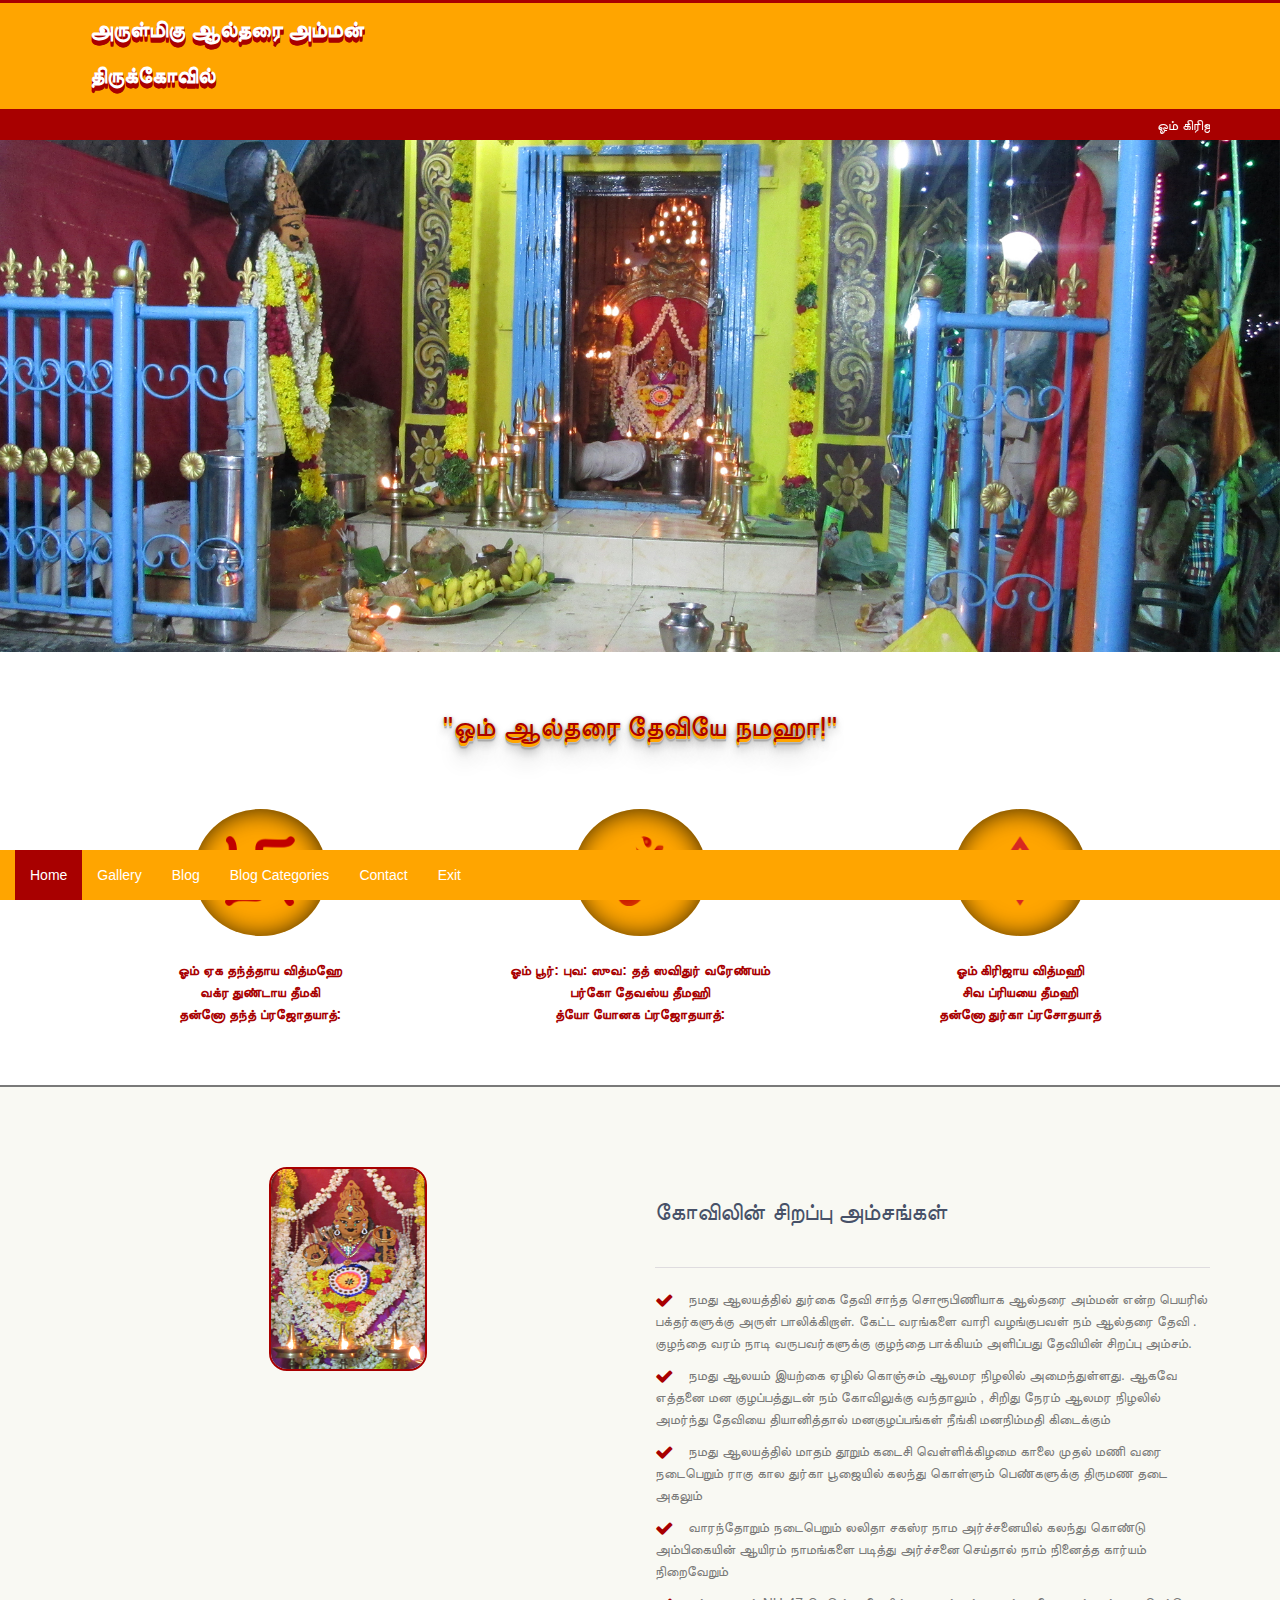
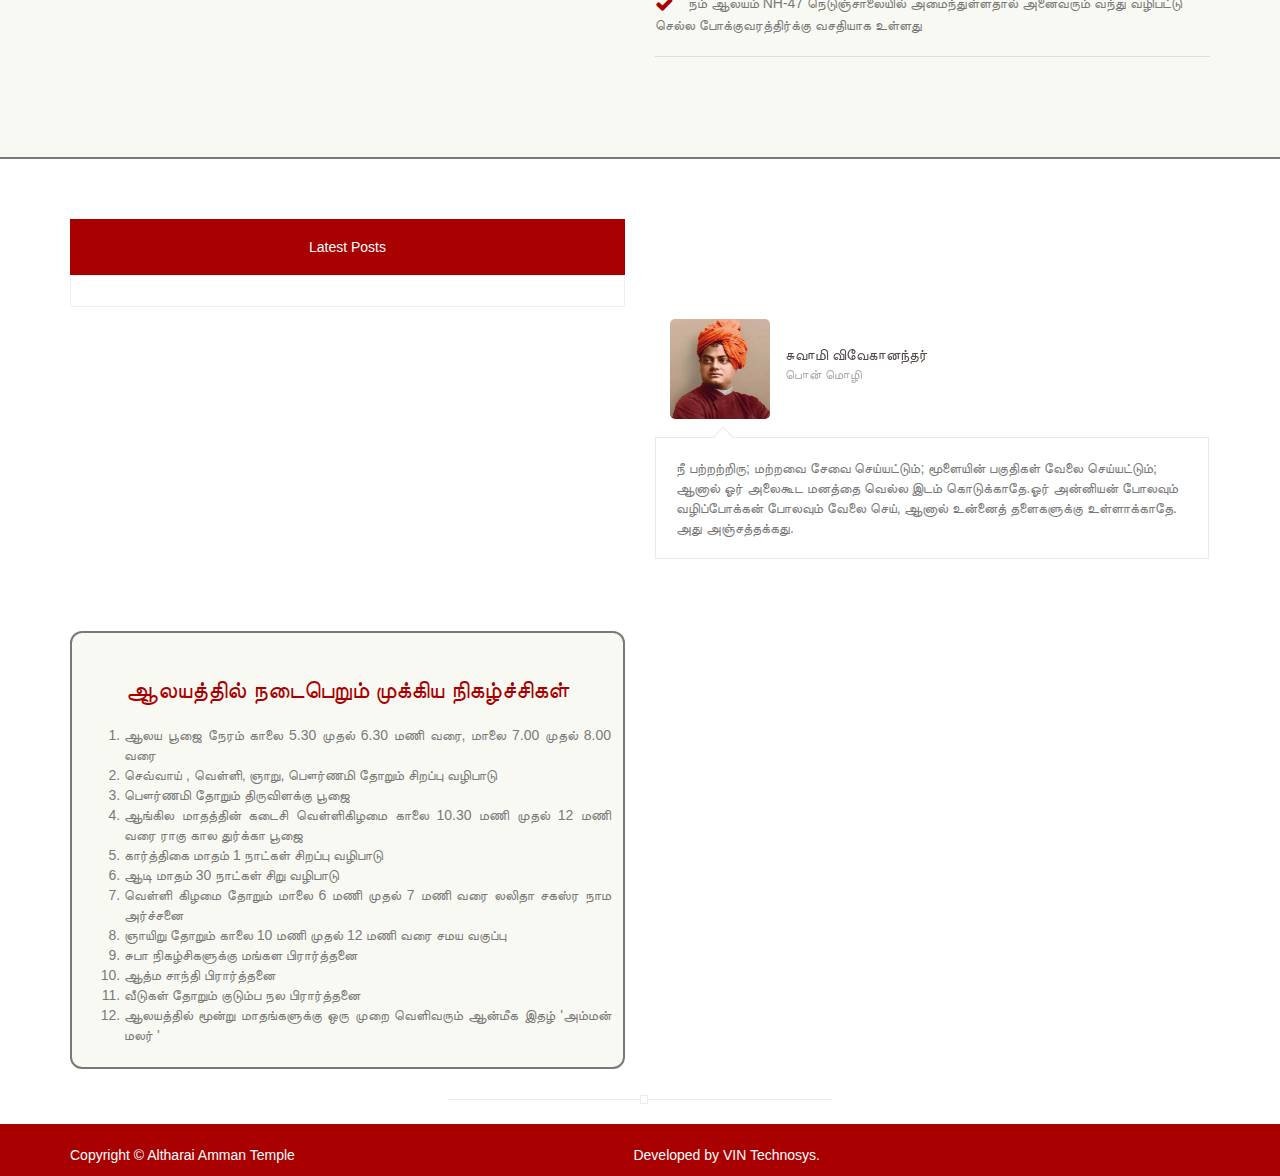
==== www/index.html @ 651688b5 "First Commit" ====
<!DOCTYPE html>
<html lang="en" ng-app="aat">
  <head>
    <meta charset="utf-8">
    <meta name="keywords" content="Arulmigu Altharai Amman Thirukovil | Kattathurai | Kanyakumari District">
    <link rel="shortcut icon" href="aat.png">
    <meta name="viewport" content="width=device-width, initial-scale=1, maximum-scale=1">

    <title>
      Arulmigu Altharai Amman Thirukovil | Kattathurai | Kanyakumari District
    </title>

    <!-- Bootstrap core CSS -->
    <link href="template/css/bootstrap.min.css" rel="stylesheet">
    <link href="template/css/theme.css" rel="stylesheet">
    <link href="template/css/bootstrap-reset.css" rel="stylesheet">

    <!--external css-->
    <link href="template/assets/font-awesome/css/font-awesome.css" rel="stylesheet" />
    <link rel="stylesheet" href="template/css/flexslider.css"/>
    <link href="template/css/style.css" rel="stylesheet">
    <link href="template/css/style-responsive.css" rel="stylesheet" />



  <script type="text/javascript" src="cordova.js"></script>



    <script src="template/js/jquery-1.8.3.min.js">
    </script>





    <script type="text/javascript" src="template/assets/fancybox/source/jquery.fancybox.js?v=2.1.5"></script>
  <link rel="stylesheet" type="text/css" href="template/assets/fancybox/source/jquery.fancybox.css?v=2.1.5" media="screen" />

 <link href="template/css/photoswipe.css" rel="stylesheet" />
 <link href="template/css/default-skin.css" rel="stylesheet" />
 <script type="text/javascript" src="template/js/photoswipe.min.js"></script>
  <script type="text/javascript" src="template/js/photoswipe-ui-default.min.js"></script>

    <style type="text/css">
        .menu_active > a
        {
           background-color: #A80000 !important;
        }
        .min_clr
        {
          color: #A80000; 
        }
        header
        {
          /*display: none;*/
        }
        .fancybox-skin
        {
          overflow-x: hidden   !important;
        }

        .fancybox-inner {
          position: fixed !important;
          top: 0  !important;
        }

        .navbar-toggle {
              position: fixed;
              top: -7px;
              right: 12px;
        }

        .navbar-default .navbar-toggle:hover {
            background-color: #A80000 !important;
        }
        .navbar-default .navbar-toggle {
            background-color: #A80000 !important;
        }

        toggle:focus {
            background-color: #A80000 !important;
        }
    </style>
  </head>

  <body>
    <!--header start-->
    <header class="head-section">
      <div class="navbar navbar-default navbar-static-top container">
          <div class="navbar-header">
              <button class="navbar-toggle" data-target=".navbar-collapse" data-toggle="collapse" type="button">
                <span class="icon-bar"></span>
                <span class="icon-bar"></span>
                <span class="icon-bar"></span>
              </button>
              <!-- <a class="navbar-brand" href="index.html">A<span>cme</span></a> -->
              <!-- <a class="navbar-brand" href="index.html"><img src="template/img/amman.png"></a> -->
              <!-- <h1 class="heading_logo sdr">
                 அருள்மிகு ஆல்தரை அம்மன் திருக்கோவில்
              </h1> -->
              <h1 class="heading_logo" style="margin-top: .2em;font-size:1.6em;  margin-left: 5%;line-height:46px;">
                 அருள்மிகு ஆல்தரை அம்மன் திருக்கோவில்
              </h1>
              <!-- <h1 class="heading_main sdf" style="display:none">
                 <a class="navbar-brand" href="index.html"><img src="template/img/amman.png" style="width:75px;height:75px;"></a>
              </h1> -->
          </div>
      </div>
    </header>
    <!--header end-->



              <route-loading-indicator></route-loading-indicator>









                <div ng-if='!isRouteLoading' ng-view="" id="ng-view" autoscroll="true"></div>
















    <!--footer start-->
    <!-- footer end -->
    <!--small footer start -->
    <footer class="footer-small">
        <div class="container">
            <div class="row">


              <div class="col-md-4">
                  <div class="copyright">
                    <p> Copyright &copy; Altharai Amman Temple</p>
                  </div>
                </div>



              
                <div class="col-md-4">
                   <div class="copyright" style="float:right">
                    <p>Developed by <a style="color:#fff" href="http://www.vintechnosys.com">VIN Technosys</a>.</p>
                  </div>
                </div>

                
            </div>
        </div>
    </footer>
    <!--small footer end-->



<style type="text/css">

.mmee
{

  position: fixed;
  bottom: 0px;
  display: none;
  width: 100%;
  background-color: orange;
  color: #fff !important
  display:none;
}
.so{
  display: block !important ;
}
.ac>a{
  color: #fff;
}


.nav>li>a:hover, .nav>li>a:focus
{
  background-color: #A80000 !important;

}
</style>
    <div class="navbar-collapse collapse mmee">
              <ul class="nav navbar-nav men">
                  
                  <li class="ac menu_active">
                      <a href="#/home">Home</a>
                  </li>
                 <!--  <li class="ac">
                      <a href="#/about">About</a>
                  </li> -->
                  <li class="ac">
                      <a href="#/gallery">Gallery</a>
                  </li>
                   <li class="ac">
                              <a href="#/blog">Blog</a>
                          </li>

                          <li class="ac">
                              <a href="#/blog_categories">Blog Categories </a>
                          </li>
                  
                  
                  <li class="ac">
                      <a href="#/contact">Contact</a>
                  </li>




                  <li class="ac">
                      <a onclick="e()">Exit</a>
                  </li>
                        


              </ul>
          </div>
    <!-- js placed at the end of the document so the pages load faster
<script src="js/jquery.js">
</script>
-->


<script src="app/urls.js"></script>   

<script src="js/angular.min.js"></script>
<script src="js/angular-route.min.js"></script>
<script src='js/ng-infinite-scroll.min.js'></script>
<script src="app/app.js"></script>   
<script src="app/angular-sanitize.min.js"></script>   




    <script src="template/js/bootstrap.min.js">
    </script>

    <script defer src="template/js/jquery.flexslider.js">
    </script>



    <!--common script for all pages-->
    <script src="template/js/common-scripts.js">
    </script>


    <script type="text/javascript">

      $('.ac').click(function(){

          $('.menu_active').removeClass('menu_active');        
          $(this).addClass('menu_active');
           $('.mmee').toggleClass('so');
           $('.navbar-toggle').trigger('click');
      });

      function e()
      {

        var d = confirm('Are you sure ?');
        if(d)
        {
          navigator.app.exitApp();
        }
        else
        {
          // $('.mmee').toggleClass('so');
        }
      }

      

    </script>



    <script type="text/javascript">


    $(document).ready(function(){
        setTimeout(function(){
      document.addEventListener("menubutton", onMenuKeyDown, false);

        },3000)
    })
    // document.addEventListener("backbutton", c , false);

      function onMenuKeyDown() {
        $('.mmee').toggleClass('so');
            
      }

    </script>

  </body>
</html>
---- www/template/css/theme.css ----
body {
  padding-top: 70px;
  padding-bottom: 30px;
}

.theme-dropdown .dropdown-menu {
  display: block;
  position: static;
  margin-bottom: 20px;
}

.theme-showcase > p > .btn {
  margin: 5px 0;
}
---- www/template/css/style.css ----
/*
Website:
*/

.heading_logo
{
    /*text-shadow: 0 0 10px #fff,
                   0 0 20px #fff,
                   0 0 30px #fff,
                   0 0 40px #ff00de,
                   0 0 70px #ff00de,
                   0 0 80px #ff00de,
                   0 0 100px #ff00de,
                   0 0 150px #ff00de !important;*/
                   /*text-shadow: 0 0 10px #fff, 0 0 20px #fff, 0 0 30px #fff,0 0 36px #000 !important;*/
                   


color: #fff;
  /*text-shadow: 0px 1px 0px #999, 0px 2px 0px #888, 0px 3px 0px #777, 0px 4px 0px #666, 0px 5px 0px #555, 0px 6px 0px #444, 0px 7px 0px #333, 0px 8px 7px #001135;*/
  text-shadow: 0px 1px 0px #A80000, 0px 2px 0px #A80000, 0px 3px 0px #A80000, 0px 4px 0px #A80000, 0px 5px 0px #A80000, 0px 5px 0px #A80000;
    font: 80px 'BlackJackRegular';




font-weight: 800;

                   /*color: #A80000;*/
                   font-size: 2.05em;
}
.mantras
{
    color:#A80000;
}
.heading_main
{
    margin-top: 30px;
    color: #A80000 !important;
    /* color: #D0F8FF !important;
   text-shadow: 0 0 5px #A5F1FF, 0 0 10px #A5F1FF,
           0 0 20px #A5F1FF, 0 0 30px #A5F1FF,
           0 0 40px #A5F1FF;*/

           font-size: 2em !important;

          /* text-shadow: 0 1px 0 #ccc,
               0 2px 0 #c9c9c9,
               0 3px 0 #bbb,
               0 4px 0 #b9b9b9,
               0 5px 0 #aaa,
               0 6px 1px rgba(0,0,0,.1),
               0 0 5px rgba(0,0,0,.1),
               0 1px 3px rgba(0,0,0,.3),
               0 3px 5px rgba(0,0,0,.2),
               0 5px 10px rgba(0,0,0,.25),
               0 10px 10px rgba(0,0,0,.2),
               0 20px 20px rgba(0,0,0,.15);*/

               text-shadow:0 1px 0 orange,
 0 2px 0 orange,
 0 3px 0 orange,
 0 4px 0 #b9b9b9,
 0 5px 0 #aaa,
 0 6px 1px rgba(0,0,0,.1),
 0 0 5px rgba(0,0,0,.1),
 0 1px 3px rgba(0,0,0,.3),
 0 3px 5px rgba(0,0,0,.2),
 0 5px 10px rgba(0,0,0,.25),
 0 10px 10px rgba(0,0,0,.2),
 0 20px 20px rgba(0,0,0,.15);

}


@media only screen and (max-width: 1199px) {


        


        .feature-box-heading {
            width: 47% !important;
        }
    
}


@media only screen and (max-width: 990px) {

        .feature-box-heading {
            width: 65% !important;
        }
    
}


@media only screen and (max-width: 767px) {

        .feature-box-heading {
            width: 30% !important;
        }
    
}


@media only screen and (max-width: 600px) {

        .feature-box-heading {
            width: 43% !important;
        }
    
}


@media only screen and (max-width: 370px) {

        .feature-box-heading {
            width: 59% !important;
        }
    
}

@media only screen and (max-width: 760px) {

        .sdr {
            display: none;
        }
        .sdf
        {
            display: block !important;
              margin-top: 3px;
        }
    
}


body {
    color: #797979;
    font-family: 'Lato', sans-serif;
    /*font-family: 'Open Sans', sans-serif;*/
    padding: 0px !important;
    margin: 0px !important;
    font-size: 14px;
}
a,
a:hover,
a:focus {
    text-decoration: none;
    outline: none;
}
::selection {
    background: #A80000;
    color: #fff;
}
::-moz-selection {
    background: #A80000;
    color: #fff;
}
h1,
h2,
h3,
h4,
h5,
h6 {
    font-family: 'Lato', sans-serif;
    line-height: 50px;
    /*font-family: 'Open Sans', sans-serif;*/
}
a { color: #444e67 }
a:hover { color: #A80000 }
p { line-height: 22px }
/*header*/
.head-section { border-bottom: 6px solid #A80000;
border-top: 3px solid #A80000;
background: orange;

 }
.head-section .navbar {
    margin-bottom: 0;
}
.navbar-default { border: none }
.navbar-brand {
    color: #bcc0cd;
    font-size: 30px;
    font-weight: 100;
    line-height: 30px;
    margin-top: 30px;
    padding: 0;
}
.navbar-brand span { color: #A80000 }
.head-section .navbar-collapse  ul.navbar-nav {
    float: right;
    margin-right: 0;
    z-index: 199;
}
.head-section .navbar-default { background-color: orange }
.head-section .nav li a,
.head-section .nav li.active ul.dropdown-menu li a {
    color: #fff;
    font-size: 14px;
    font-weight: 300;
    background: none;
}
ul.dropdown-menu { border: none }
.head-section .nav li a:hover,
.head-section .nav li a:focus,
.head-section .nav li.active a,
.head-section .nav li.active a:hover,
.head-section .nav li a.dropdown-toggle:hover,
.head-section .nav li a.dropdown-toggle:focus,
.head-section .nav li.active ul.dropdown-menu li a:hover,
.head-section .nav li.active ul.dropdown-menu li.active a {
    color: #fff;
    background-color: #A80000;
    -webkit-transition: all .3s ease;
    -moz-transition: all .3s ease;
    -ms-transition: all .3s ease;
    -o-transition: all .3s ease;
    transition: all .3s ease;
}
.head-section .navbar-default .navbar-nav > .open > a,
.head-section .navbar-default .navbar-nav > .open > a:hover,
.head-section .navbar-default .navbar-nav > .open > a:focus {
    color: #fff;
    background-color: #A80000;
    -webkit-transition: all .3s ease;
    -moz-transition: all .3s ease;
    -ms-transition: all .3s ease;
    -o-transition: all .3s ease;
    transition: all .3s ease;
}
.head-section .navbar { min-height: 85px }
.head-section .navbar-nav > li {
    padding-bottom: 25px;
    padding-top: 30px;
}
.head-section ul.navbar-nav li:last-child() { margin-left: 10px !important }
.head-section  .navbar-nav > li > a {
    padding-bottom: 5px;
    padding-top: 5px;
    border-radius: 3px;
    -webkit-border-radius: 3px;
    -moz-border-radius: 3px;
    margin-left: 2px;
    line-height: 30px;
    -webkit-transition: all .3s ease;
    -moz-transition: all .3s ease;
    -ms-transition: all .3s ease;
    -o-transition: all .3s ease;
    transition: all .3s ease;
}
.dropdown-menu li a:hover { color: #fff !important }
.head-section .navbar-default .navbar-nav > .open > a .caret,
.navbar-default .nav li.dropdown > a:focus .caret {
    border-top-color: #ffffff;
    border-bottom-color: #ffffff;
    -webkit-transition: all .3s ease;
    -moz-transition: all .3s ease;
    -ms-transition: all .3s ease;
    -o-transition: all .3s ease;
    transition: all .3s ease;
    color: #fff;
}
.dropdown-menu { box-shadow: none }
.head-section .nav li .dropdown-menu {
    margin-top: -5px;
    padding: 0;
    border-radius: 0px;
    -webkit-border-radius: 0px;
    -moz-border-radius: 0px;
}
.head-section .nav li .dropdown-menu li a {
    line-height: 30px;
    padding: 3px 12px;
    border-bottom: 1px solid #F3E8E8;
}
/*search*/
.search {
    margin-top: 3px;
    border-radius: 0px;
    -webkit-border-radius: 0px;
    -moz-border-radius: 0px;
    width: 20px;
    -webkit-transition: all .3s ease;
    -moz-transition: all .3s ease;
    -ms-transition: all .3s ease;
    -o-transition: all .3s ease;
    transition: all .3s ease;
    border: 1px solid #fff;
    box-shadow: none;
    background: url("../img/search-icon.jpg") no-repeat 10px 8px;
    padding: 0 5px 0 35px;
    color: #fff;
    margin-left: 10px;
}
.search:focus {
    margin-top: 3px;
    width: 180px;
    border: 1px solid #eaeaea;
    box-shadow: none;
    -webkit-transition: all .3s ease;
    -moz-transition: all .3s ease;
    -ms-transition: all .3s ease;
    -o-transition: all .3s ease;
    transition: all .3s ease;
    color: #c8c8c8;
    font-weight: 300;
    margin-left: 10px;
}
/*homepage features*/
.feature-head { padding: 10px 0 }
.feature-head h1 {
    color: #797979;
    font-size: 30px;
    font-weight: 300;
    text-transform: uppercase;
    margin-top: 40px;
    margin-bottom: 20px;
}
.feature-head p {
    color: #8a8b8b;
    font-size: 18px;
    font-weight: 300;
    text-align: center;
    padding-bottom: 5px;
    margin-bottom: 20px;
}
.f-box {
    background: #f4f4f4;
    padding: 20px;
    text-align: center;
    min-height: 210px;
    margin-bottom: 20px;
    transition-duration: 500ms;
    transition-property: width, background;
    transition-timing-function: ease;
    -webkit-transition-duration: 500ms;
    -webkit-transition-property: width, background;
    -webkit-transition-timing-function: ease;
}
.f-box i {
    font-size: 50px;
    line-height: normal;
    margin-top: 40px;
    display: block;
    color: #A80000;
}
.f-box:hover,
.f-box.active {
    background: #A80000;
    padding: 20px;
    text-align: center;
    min-height: 210px;
    margin-bottom: 20px;
    transition-duration: 500ms;
    transition-property: width, background;
    transition-timing-function: ease;
    -webkit-transition-duration: 500ms;
    -webkit-transition-property: width, background;
    -webkit-transition-timing-function: ease;
}
.f-box:hover i,
.f-box.active i {
    font-size: 50px;
    line-height: normal;
    margin-top: 40px;
    display: block;
    color: #fff;
}
.f-box:hover h2,
.f-box.active h2 { color: #fff }
.f-box h2 {
    font-size: 20px;
    text-transform: uppercase;
    font-weight: 400;
}
.f-text {
    font-size: 14px;
    font-weight: 300;
    padding-bottom: 10px;
    margin-bottom: 15px;
}
/*quote*/
.quote {
    margin: 40px 0 40px 0;
    display: inline-block;
    width: 100%;
}
.quote-info {
    padding: 20px;
    min-height: 72px;
    margin-top: 10px;
}
.quote-info h1 {
    color: #fff;
    font-weight: 400;
    font-size: 26px;
    margin: 0 0 15px 0;
    text-transform: uppercase;
}
.quote-info p {
    color: #9eb3c4;
    font-weight: 300;
    font-size: 16px;
    margin: 0 0 20px 0px;
}
.purchase-btn {
    width: 200px;
    height: 60px;
    line-height: 46px;
    font-size: 20px;
    font-weight: 400;
    text-transform: uppercase;
    color: #000;
    transition-duration: 500ms;
    transition-property: width, background, color;
    transition-timing-function: ease;
    -webkit-transition-duration: 500ms;
    -webkit-transition-property: width, background;
    -webkit-transition-timing-function: ease;
}
.purchase-btn:hover {
    background-color: #16a085;
    border: 1px solid #16a085;
    color: #fff;
    transition-duration: 500ms;
    transition-property: width, background, color;
    transition-timing-function: ease;
    -webkit-transition-duration: 500ms;
    -webkit-transition-property: width, background;
    -webkit-transition-timing-function: ease;
}
.accordion {
    margin-bottom: 40px;
    display: inline-block;
    width: 100%;
}
/*tabs*/
.tab { background: #fff }
.tab .nav > li > a { padding: 18px 15px }
.tab-bg-dark-navy-blue {
    background: #6f6f6f;
    border-bottom: none;
    padding: 0;
}
.tab-bg-dark-navy-blue .nav > li > a:hover,
.tab-bg-dark-navy-blue .nav > li > a:focus {
    background-color: #f4f4f4;
    text-decoration: none;
}
.panel-heading .nav > li > a,
.panel-heading .nav > li.active > a,
.panel-heading .nav > li.active > a:hover,
.panel-heading .nav > li.active > a:focus {
    border-width: 0;
    border-radius: 0;
}
.panel-heading .nav > li > a { color: #fff }
.panel-heading .nav > li.active > a,
.panel-heading .nav > li > a:hover {
    color: #fff;
    background: #A80000;
}
.panel-heading .nav > li:first-child.active > a,
.panel-heading .nav > li:first-child > a:hover { }
.tab .nav-tabs.nav-justified > li { border-right: 1px solid #f4f4f4 }
.tab .nav-tabs.nav-justified > li:last-child { border-right: none }
.p-head {
    color: #A80000;
    font-size: 14px;
    font-weight: 400;
}
.cmt-head {
    font-size: 14px;
    font-weight: 400;
}
.p-thumb img {
    border-radius: 3px;
    -moz-border-radius: 3px;
    -webkit-border-radius: 3px;
    height: 50px;
    width: 50px;
}
/*testimonial*/
.about-testimonial ul li { list-style: none }
.about-testimonial {
    margin: 20px 0 0 0;
    position: relative;
}
ul.about-flex-slides { margin-left: 0 }
.flex-direction-nav {
    position: absolute;
    right: 10px;
    top: 30px;
    width: 70px;
}
.flex-direction-nav li {
    display: inline-block;
    width: 12px;
}
.flex-direction-nav li a { outline: none }
.flex-direction-nav li a i { color: #cccccc }
.flex-control-paging { display: none }
.about-carousel { margin-top: 8px }
.about-testimonial .about-testimonial-image {
    float: left;
    margin: 0 15px;
    position: relative;
}
.about-testimonial .about-testimonial-image img {
    border-radius: 5px;
    -moz-border-radius: 5px;
    -webkit-border-radius: 5px;
    height: 100px !important;
    width: 100px !important;
}
.about-flexslider .about-flex-slides img {
    display: block;
    width: 100%;
}
.about-testimonial a.about-testimonial-author {
    display: inline-block;
    font-size: 15px;
    text-transform: uppercase;
    font-weight: bold;
    line-height: 11px;
    margin: 30px 0 8px 0;
    color: #504946;
    font-weight: 300;
}
.about-testimonial .about-testimonial-company {
    display: block;
    font-size: 13px;
    line-height: 14px;
    color: #ababab;
    font-weight: 300;
}
.about-testimonial.boxed-style .about-testimonial-content {
    background-color: #fff;
    margin-right: 1px;
    border: 1px solid #e9e9e9;
}
.about-testimonial .about-testimonial-content {
    margin-top: 55px;
    padding: 20px;
    position: relative;
}
.about-testimonial .about-testimonial-content p {
    line-height: 20px;
    margin: 0;
}
.about-testimonial.boxed-style .about-testimonial-content:before {
    background-color: #fff;
    border-top: 1px solid #e9e9e9;
    border-left: 1px solid #e9e9e9;
    top: -8px;
    content: "";
    display: block;
    height: 14px;
    left: 60px;
    position: absolute;
    transform: rotate(45deg);
    -moz-transform: rotate(45deg);
    -webkit-transform: rotate(45deg);
    width: 15px;
    display: none\0/;
    _display: none;
}
/*----image hove----*/
.view {
    float: left;
    overflow: hidden;
    position: relative;
    text-align: center;
    cursor: default;
    background: #fff;
}
.view .mask,
.view .content {
    position: absolute;
    overflow: hidden;
    top: 0;
    left: 0;
    height: 100%;
    width: 100%;
}
.view img {
    display: block;
    position: relative;
}
.view h2 {
    text-transform: uppercase;
    color: #fff;
    text-align: center;
    position: relative;
    font-size: 16px;
    padding: 10px;
    background: rgba(0, 0, 0, 0.8);
    margin: 5px 0 0 0;
}
.view p {
    font-size: 12px;
    position: relative;
    color: #fff;
    padding: 10px 20px 20px;
    text-align: center;
    margin-bottom: 10px;
}
.view a.info {
    display: inline-block;
    background-color: rgba(0,0,0,0.6);
    width: 50px;
    height: 50px;
    line-height: 50px;
    border-radius: 60px;
    -moz-border-radius: 60px;
    -webkit-border-radius: 60px;
}
.view a.info:hover { background-color: #A80000 }
.mask a i {
    color: #fff !important;
    font-size: 16px;
}
.view-tenth img {
    -webkit-transform: scaleY(1);
    -moz-transform: scaleY(1);
    -o-transform: scaleY(1);
    -ms-transform: scaleY(1);
    transform: scaleY(1);
    -webkit-transition: all 0.4s ease-in-out;
    -moz-transition: all 0.4s ease-in-out;
    -o-transition: all 0.4s ease-in-out;
    -ms-transition: all 0.4s ease-in-out;
    transition: all 0.4s ease-in-out;
}
.view-tenth .mask {
    background-color: rgba(0, 0, 0, 0.3);
    -webkit-transition: all 0.5s linear;
    -moz-transition: all 0.5s linear;
    -o-transition: all 0.5s linear;
    -ms-transition: all 0.5s linear;
    transition: all 0.5s linear;
    -ms-filter: "progid: DXImageTransform.Microsoft.Alpha(Opacity=0)";
    filter: alpha(opacity=0);
    opacity: 0;
}
.view-tenth h2 {
    background: transparent;
    margin: 0px 10px;
    -webkit-transform: scale();
    -moz-transform: scale();
    -o-transform: scale();
    -ms-transform: scale();
    transform: scale();
    color: #333;
    -webkit-transition: all 0.5s linear;
    -moz-transition: all 0.5s linear;
    -o-transition: all 0.5s linear;
    -ms-transition: all 0.5s linear;
    transition: all 0.5s linear;
    -ms-filter: "progid: DXImageTransform.Microsoft.Alpha(Opacity=0)";
    filter: alpha(opacity=0);
    opacity: 0;
}
.view-tenth p {
    color: #333;
    line-height: normal;
    -ms-filter: "progid: DXImageTransform.Microsoft.Alpha(Opacity=0)";
    filter: alpha(opacity=0);
    opacity: 0;
    -webkit-transform: scale();
    -moz-transform: scale();
    -o-transform: scale();
    -ms-transform: scale();
    transform: scale();
    -webkit-transition: all 0.5s linear;
    -moz-transition: all 0.5s linear;
    -o-transition: all 0.5s linear;
    -ms-transition: all 0.5s linear;
    transition: all 0.5s linear;
}
.view-tenth a.info {
    -ms-filter: "progid: DXImageTransform.Microsoft.Alpha(Opacity=0)";
    filter: alpha(opacity=0);
    opacity: 0;
    -webkit-transform: scale();
    -moz-transform: scale();
    -o-transform: scale();
    -ms-transform: scale();
    transform: scale();
    -webkit-transition: all 0.5s linear;
    -moz-transition: all 0.5s linear;
    -o-transition: all 0.5s linear;
    -ms-transition: all 0.5s linear;
    transition: all 0.5s linear;
}
.view-tenth:hover img {
    -webkit-transform: scale(5);
    -moz-transform: scale(5);
    -o-transform: scale(5);
    -ms-transform: scale(5);
    transform: scale(5);
    -ms-filter: "progid: DXImageTransform.Microsoft.Alpha(Opacity=0)";
    filter: alpha(opacity=.5);
    opacity: .5;
}
.view-tenth:hover .mask {
    -ms-filter: "progid: DXImageTransform.Microsoft.Alpha(Opacity=100)";
    filter: alpha(opacity=100);
    opacity: 1;
}
.view-tenth:hover h2,
.view-tenth:hover p,
.view-tenth:hover a.info {
    -webkit-transform: scale(1);
    -moz-transform: scale(1);
    -o-transform: scale(1);
    -ms-transform: scale(1);
    transform: scale(1);
    -ms-filter: "progid: DXImageTransform.Microsoft.Alpha(Opacity=100)";
    filter: alpha(opacity=100);
    opacity: 1;
}
/*imageview icon hover*/
[data-zlname] {
    position: relative;
    overflow: hidden;
    -moz-box-sizing: border-box;
    -webkit-box-sizing: border-box;
    box-sizing: border-box;
}
/*IMGS IN CONTAINER*/
[data-zlname] > img {
    display: block;
    max-width: 100%;
}
/*POP UP ELEMENTS*/
[data-zlname] [data-zl-popup] {
    position: absolute;
    display: block;
    padding: 1px;
    height: 40px;
    width: 40px;
    background: #323231;
    color: #fff;
    overflow: hidden;
    display: none;
    text-align: center;
}
/*OVERLAY*/
/*classic*/
[data-zl-overlay] {
    top: 0;
    left: 0;
    position: absolute;
    width: 100%;
    height: 100%;
    display: none;
    padding: inherit;
}
/*four*/
[data-zl-ovzoom0],
[data-zl-ovzoom1],
[data-zl-ovzoom2],
[data-zl-ovzoom3] {
    position: absolute;
    width: 25%;
    height: 100%;
}
/*rolling*/
[data-zl-ovrolling] {
    position: absolute;
    display: none;
    width: 100%;
    height: 100%;
}
/*double*/
[data-zl-ovdouble0],
[data-zl-ovdouble1] {
    position: absolute;
    display: none;
}
/*-------*/
[data-zlname = reverse-effect] [data-zl-popup = link] {
    background: rgba(256,256,256,1);
    border-radius: 50%;
    -webkit-border-radius: 50%;
    -moz-border-radius: 50%;
}
[data-zlname = reverse-effect] [data-zl-popup = link2] {
    background: rgba(256,256,256,1);
    border-radius: 50%;
    -webkit-border-radius: 50%;
    -moz-border-radius: 50%;
}
[data-zlname = reverse-effect] [data-zl-popup = link]:hover,
[data-zlname = reverse-effect] [data-zl-popup = link2]:hover { opacity: .5 }
.bx-wrapper { }
/*pricing table*/
.price-two-container {
    margin-bottom: 50px;
    margin-top: 15px;
}
.mar-two { margin-bottom: 3px }
.service-price-one h1 {
    margin-top: 30px;
    margin-bottom: 20px;
    display: inline-block;
    border-bottom: 1px solid #c7c7c7;
    padding-bottom: 5px;
    text-transform: uppercase;
}
.pricing-table {
    background: #fff;
    text-align: center;
    margin: 0 -8px 30px;
    padding: 0 0 25px 0;
    border: 1px solid #eee;
    border-radius: 1px;
    -moz-border-radius: 1px;
    -webkit-border-radius: 1px;
}
.pricing-table.most-popular {
    top: -20px;
    position: relative;
}
.most-popular {
    background: #A80000;
    color: #fff;
    border: 1px solid #16a085;
}
.most-popular h1 {
    font-size: 25px !important;
    padding-bottom: 10px;
    padding-top: 17px !important;
}
.most-popular h2 {
    background: #16a085 !important;
    margin-top: 20px !important;
}
.most-popular ul li { border-bottom: 1px dotted #fff !important }
.most-popular .price-actions .btn {
    background: #f35958 !important;
    margin: 10px 0;
    cursor: pointer;
}
.pricing-table .price-actions .btn {
    border-radius: 5px;
    -moz-border-radius: 5px;
    -webkit-border-radius: 4px;
    background: #A80000;
    color: #fff;
    border: none;
    box-shadow: none;
    text-shadow: none;
    padding: 10px 20px;
    width: 90%;
    cursor: pointer;
}
.pricing-head h1 {
    font-size: 20px;
    font-weight: 300;
    padding-top: 15px;
}
.pricing-head h2 {
    padding: 30px 0;
    background: #EEC;
    font-size: 50px;
    border-radius: 50%;
    -moz-border-radius: 50%;
    -webkit-border-radius: 50%;
    font-weight: 100;
}
.pricing-table ul {
    margin: 15px 0;
    padding: 0;
}
.pricing-table ul li {
    border-bottom: 1px dotted #CCCCCC;
    margin: 0 2em;
    padding: 1em 0;
    text-align: center;
    font-weight: 300;
}
.pricing-head span.note {
    display: inline;
    font-size: 25px;
    line-height: 0.8em;
    position: relative;
    top: -18px;
}
.pricing-quotation,
.team-info {
    background: #EEEEEE;
    padding: 20px 20px 35px 20px;
    margin-bottom: 100px;
    display: inline-block;
    width: 100%;
    text-align: center;
    border-radius: 5px;
    -moz-border-radius: 5px;
    -webkit-border-radius: 5px;
}
.pricing-quotation h3,
.team-info h3 { font-weight: 300 }
.pricing-quotation p,
.team-info p { margin-bottom: 0px }
.pricing-plan,
.team-info-wrap { position: relative }
.pricing-quotation:before,
.team-info:before {
    background-color: #EEEEEE;
    border-color: #EEEEEE;
    border-image: none;
    border-right: 1px solid #EEEEEE;
    border-style: none;
    top: -7px;
    content: "";
    display: block;
    height: 14px;
    left: 48%;
    position: absolute;
    transform: rotate(45deg);
    -moz-transform: rotate(45deg);
    -webkit-transform: rotate(45deg);
    width: 15px;
}
.breadcrumbs {
    background: #A80000;
    color: #fff;
    padding: 0px 0;
    margin-bottom: 40px;
}
.breadcrumb {
    margin-bottom: 0;
    background: none;
}
.breadcrumb li a { color: #A80000 }
.breadcrumb li.active { color: #fff }
.breadcrumbs h1 {
    font-size: 18px;
    font-weight: 600;
    margin: 6px 0 6px;
    text-transform: uppercase;
}
/*contact*/
.contact-map {
    margin-top: 40px;
    margin-bottom: 40px;
}
.contact-form { margin-bottom: 20px }
.address h4 {
    color: #797979;
    margin-top: -3px;
    text-transform: uppercase;
    margin-bottom: 20px;
}
section.contact-infos {
    border: 1px solid #eee;
    margin-bottom: 15px;
    padding: 10px;
}
/*about us*/
.about-us img { width: 100% }
.about ul { line-height: 25px }
.carousel-control.left,
.carousel-control.right {
    background: none;
    -webkit-transition: all .3s ease;
    -moz-transition: all .3s ease;
    -ms-transition: all .3s ease;
    -o-transition: all .3s ease;
    transition: all .3s ease;
}
.carousel-control {
    /*background: #000000 !important;*/
    bottom: 40%;
    color: #FFFFFF;
    font-size: 20px;
    left: 0;
    line-height: 53px;
    opacity: 0.5;
    position: absolute;
    text-align: center;
    text-shadow: 0 0px 0px rgba(0, 0, 0, 0);
    top: 40%;
    width: 10%;
}
.carousel-control:hover {
    color: #FFFFFF;
    text-decoration: none;
}
.carousel-control:hover,
.carousel-control:focus { opacity: 0.6 }
.carousel-caption {
    background: rgba(0,0,0,0.6);
    padding-bottom: 0px;
    bottom: 0;
    color: #FFFFFF;
    left: 0 !important;
    padding-bottom: 5px;
    padding-top: 10px;
    position: absolute;
    right: 0 !important;
    text-align: center;
    text-shadow: 0 0px 0px rgba(0, 0, 0, 0);
    z-index: 10;
}
.carousel-caption p { text-align: center }
.about h3 {
    color: #475168;
    margin-top: 4px;
}
.icon-wrap {
    font-size: 2em;
    height: 60px;
    width: 60px;
    float: left;
    line-height: 60px;
    text-align: center;
    color: #fff;
    margin-right: 30px;
}
.ico-bg { background: #A80000 }
.round-five {
    border-radius: 5px;
    -moz-border-radius: 5px;
    -webkit-border-radius: 5px;
}
.round-fifty {
    border-radius: 50px;
    -moz-border-radius: 50px;
    -webkit-border-radius: 50px;
    margin-left: 40%;
    margin-top: -25px;
}
.content h3,
.media h3 {
    margin-top: 0;
    color: #475168;
    font-size: 20px;
}
.media h3 { margin-top: 20px }
.media-body h4 {
    font-size: 16px;
    color: #475168;
}
.media-body a {
    -webkit-transition: all .3s ease;
    -moz-transition: all .3s ease;
    -ms-transition: all .3s ease;
    -o-transition: all .3s ease;
    transition: all .3s ease;
}
.hiring,
.services {
    margin-bottom: 30px;
    display: inline-block;
    width: 100%;
}
.price-container-service {
    margin-top: 30px;
    padding-bottom: 30px;
}
.service-price-one { padding-bottom: 10px }
.hiring {
    margin-top: 20px;
    border-top: 1px solid #eee;
    padding-top: 30px;
}
.hiring h2 {
    text-align: center;
    padding-bottom: 10px;
    margin-bottom: 50px;
    text-transform: uppercase;
}
.gray-box {
    background: #f2f2f2;
    padding: 30px 0;
    margin-bottom: 15px;
}
.progress { background-color: #E1E1E1 }
.flexslider {
    background: none;
    border: none;
}
.about-skill-meter .sr-only { position: static !important }
.about-skill-meter .progress-bar {
    background-color: #e1e1e1;
    text-align: left;
}
.about-skill-meter .progress {
    height: 30px;
    box-shadow: none;
    line-height: 30px;
}
.about-skill-meter .progress-bar-danger { box-shadow: none }
.skills {
    margin-bottom: 25px;
    color: #47506a;
    font-size: 20px;
}
/*team*/
.person { margin-bottom: 10px }
.person img {
    width: 210px;
    height: 210px;
    border-radius: 1%;
    -webkit-border-radius: 1%;
    -moz-border-radius: 1%;
}
.team-social-link {
    display: block;
    margin: 10px 0 5px 0;
    text-align: center;
}
.team-social-link a {
    display: inline-block !important;
    color: #cac8c7;
    font-size: 20px;
    border: 1px solid #eee;
    padding-right: 8px;
    padding-left: 8px;
    -webkit-transition: all .3s ease;
    -moz-transition: all .3s ease;
    -ms-transition: all .3s ease;
    -o-transition: all .3s ease;
    transition: all .3s ease;
}
.team-social-link a:hover {
    color: #A80000;
    -webkit-transition: all .3s ease;
    -moz-transition: all .3s ease;
    -ms-transition: all .3s ease;
    -o-transition: all .3s ease;
    transition: all .3s ease;
}
.person-info h4,
.person-info h4 a {
    color: #f37c6b;
    font-weight: 300;
    margin-bottom: 5px;
}
.mtop30 { margin-top: 30px }
/*typography*/
.highlight-1 {
    background: #a0d468;
    color: #FFFFFF;
}
.highlight-2 {
    background: #656d78;
    color: #FFFFFF;
}
.highlight-3 {
    background: #Ffce54;
    color: #242424;
}
.dropcap {
    background-color: #666666;
    color: #FFFFFF;
    float: left;
    font-size: 30px;
    line-height: 30px;
    margin: 4px 8px 0 0;
    padding: 5px 10px;
    text-align: center;
}
.dropcap2 {
    background-color: #666666;
    border-radius: 50%;
    -moz-border-radius: 50%;
    -webkit-border-radius: 50%;
    color: #FFFFFF;
    float: left;
    font-size: 35px;
    height: 41px;
    line-height: 25px;
    margin: 3px 8px 0 0;
    padding: 10px;
    text-align: center;
}
/*buttons*/
.btn-row { margin-bottom: 30px }
/*blog*/
.blog-item {
    margin-bottom: 40px;
    padding-bottom: 40px;
    border-bottom: 1px dashed #ddd;
}
/*blog-2-col*/
.blog-left {
    border: 1px solid #eee;
    margin-bottom: 30px;
}
.blog-left .btn {
    margin-left: 20px;
    margin-bottom: 20px;
}
.blog-right {
    border: 1px solid #eee;
    margin-bottom: 30px;
}
.blog-right .btn {
    margin-left: 20px;
    margin-bottom: 20px;
}
.blog-two-info { padding: 15px 10px 0 20px }
.blog-two-info .label-info {
    background-color: #A80000;
    opacity: .7;
    margin-right: 4px;
}
.blog-content { padding: 20px }
.video-container {
    position: relative;
    padding-bottom: 56.25%;
    padding-top: 30px;
    height: 0;
    overflow: hidden;
}
.single-video { padding-bottom: 43% !important }
.video-container iframe,
.video-container object,
.video-container embed {
    position: absolute;
    top: 0;
    left: 0;
    width: 100%;
    height: 100%;
}
/*blog 2*/
.date-wrap,
.comnt-wrap { margin-bottom: 20px }
.date-wrap span,
.comnt-wrap span {
    display: block;
    padding: 10px 0;
    text-align: center;
}
.date-wrap .date {
    font-size: 30px;
    font-weight: 300;
    background: #A80000;
    color: #fff;
    border-radius: 1px 1px 0 0;
    -webkit-border-radius: 1px 1px 0 0;
    -moz-border-radius: 1px 1px 0 0;
}
.date-wrap .month {
    font-size: 16px;
    font-weight: 300;
    background: orange;
    color: #fff;
    border-radius: 0 0 1px 1px;
    -webkit-border-radius: 0 0 1px 1px;
    -moz-border-radius: 0 0 1px 1px;
}
.comnt-wrap .comnt-ico {
    background: #efeee9;
    color: #a0a0a0;
    border-radius: 1px 1px 0 0;
    -webkit-border-radius: 44px;
    font-size: 20px;
}
.comnt-wrap .value {
    background: #f6f5f0;
    color: #a0a0a0;
    border-radius: 0 0 1px 1px;
    -moz-border-radius: 0 0 1px 1px;
    -webkit-border-radius: 0 0 1px 1px;
}
.blog-img img {
    width: 100%;
    border-radius: 1px;
    -webkit-border-radius: 1px;
    -moz-border-radius: 1px;
}
.blog-item h1,
.blog-item h1 a {
    font-size: 25px;
    color: #A80000;
    font-weight: 300;
}
.blog-item h1 {
    margin-bottom: 20px;
    line-height: 35px;
}
.blog-item h1 a:hover { text-decoration: none }
.author {
    margin: 25px 0 30px 0;
    font-size: 16px;
}
.author a,
.st-view a { color: #A80000 }
.st-view { margin-top: 20px }
.st-view ul li { margin-bottom: 5px }
.blog-side-item h3 {
    margin-top: 30px;
    color: #475268;
    font-size: 18px;
}
.blog-side-item ul li {
    margin-bottom: 5px;
    border-bottom: 1px solid #efefef;
    line-height: 35px;
}
.blog-side-item ul li a {
    display: inline-block;
    width: 100%;
    -webkit-transition: all .3s ease;
    -moz-transition: all .3s ease;
    -ms-transition: all .3s ease;
    -o-transition: all .3s ease;
    transition: all .3s ease;
}
.media p { line-height: normal }
ul.tag {
    display: inline-block;
    width: 100%;
}
ul.tag li {
    float: left;
    margin: 0px 5px 0 0;
    border-bottom: none;
    padding-top: ;
    list-style: none;
}
ul.tag li a {
    border: 1px solid #e8e8e8;
    border-radius: 4px;
    line-height: 15px;
    padding: 5px;
    border-radius: 1px 1px 10px 1px;
    -moz-border-radius: 1px 1px 10px 1px;
    -webkit-border-radius: 1px 1px 10px 1px;
}
.media img.media-object {
    border-radius: 3%;
    -moz-border-radius: 3%;
    -webkit-border-radius: 3%;
    height: 80px;
    width: 80px;
}
/*footer*/
.footer {
    background: #34495e;
    color: #fff;
    padding: 50px 0;
    display: inline-block;
    width: 100%;
    font-weight: 300;
}
.footer h1 {
    font-size: 20px;
    text-transform: uppercase;
    font-weight: 400;
    margin-top: 0;
    margin-bottom: 20px;
}
.footer address a { color: #A80000 }
.tweet-box {
    background: #505b71;
    padding: 8px 15px;
    border-radius: 1px;
    -moz-border-radius: 1px;
    -webkit-border-radius: 1px;
    border-bottom: 1px solid #636F79;
    font-size: 14px;
}
.tweet-box:before {
    background-color: #505b71;
    border-color: #505b71;
    border-image: none;
    border-right: 1px none #505b71;
    border-style: none;
    content: "";
    display: block;
    height: 22px;
    left: 60px;
    position: absolute;
    top: 32px;
    transform: rotate(45deg);
    -webkit-transform: rotate(45deg);
    width: 22px;
}
.tweet-box  a,
.tweet-box i { color: #00adef }
.tweet-box  a:hover { color: #A80000 }
.tweet-box i {
    font-size: 40px;
    float: left;
    margin-right: 15px;
}
.social-link-footer li {
    float: right;
    margin: 6px 22px 5px 2px;
    padding-bottom: 5px;
}
.social-link-footer li a {
    color: #fff;
    background: #505b71;
    padding: 4px;
    width: 36px;
    height: 36px;
    border-radius: 50px;
    -moz-border-radius: 50px;
    -webkit-border-radius: 50px;
    float: left;
    text-align: center;
    font-size: 20px;
    -webkit-transition: all .3s ease;
    -moz-transition: all .3s ease;
    -ms-transition: all .3s ease;
    -o-transition: all .3s ease;
    transition: all .3s ease;
}
.social-link-footer li a:hover {
    background: orange;
    -webkit-transition: all .3s ease;
    -moz-transition: all .3s ease;
    -ms-transition: all .3s ease;
    -o-transition: all .3s ease;
    transition: all .3s ease;
}
.copyright {
    color: #fff;
    padding-top: 15px;
}
.page-footer { padding: 0% 13% }
.page-footer h1 { padding-left: 4% }
ul.page-footer-list {
    list-style: none;
    padding: 0px 10px;
}
ul.page-footer-list li {
    line-height: 35px;
    border-bottom: 1px dashed #636F79;
}
ul.page-footer-list a { color: #fff }
ul.page-footer-list li i { padding-right: 10px }
.footer-small {
    background-color: #A80000;
    margin-top: -6px;
    padding-top: 5px;
}
.text-footer {
    padding-left: 10px;
    margin-left: 10px;
}
.text-footer p { text-align: left }
.address p {
    text-align: left;
    margin-bottom: 10px;
}
/*slider css*/
.main-slider {
    background: #475168;
    color: #fff;
    z-index: 1;
    position: relative;
    overflow: hidden;
}
.slider-colored {
    z-index: 1;
    position: relative;
    border-top: solid 1px #eee;
    border-bottom: solid 1px #eee;
}
.slide_title {
    font-weight: 300;
    color: #A80000;
    text-transform: uppercase;
    font-size: 35px;
}
.slide_subtitle {
    font-weight: 400;
    padding: 5px;
    color: #fff;
    text-transform: uppercase;
    font-size: 18px;
}
.slide_list_item {
    font-weight: 400;
    padding: 5px;
    color: #fff;
    text-transform: uppercase;
    font-size: 14px;
}
.slide_desc {
    color: #fff;
    font-size: 14px;
    line-height: 24px;
    font-weight: lighter;
}
.slide_desc_bordered {
    border-left: 3px solid #ddd !important;
    padding-left: 5px;
}
.slide_btn {
    font-weight: 300;
    background: #A80000;
    padding: 15px 20px;
    color: #fff;
    font-size: 14px;
    text-transform: uppercase;
    cursor: pointer;
}
.slide_btn:hover,
.slide_btn:focus {
    font-weight: 300;
    background: #16a085;
    padding: 15px 20px;
    color: #fff;
    font-size: 14px;
    text-transform: uppercase;
    cursor: pointer;
}
.dark-text { color: #797d87 }
.yellow-txt { color: #ffe582 }
#home-services { text-align: center }
#home-services h2 {
    margin-bottom: 65px;
    text-transform: uppercase;
    margin-top: 45px;
    padding-bottom: 5px;
    text-align: center;
    font-size: 25px;
}
.h-service {
    border: 1px solid #eee;
    margin-bottom: 25px;
}
#home-services .h-service-content h3 {
    padding-top: 40px;
    text-align: center;
}
.h-service-content p {
    text-align: center;
    padding: 5px 21px 20px;
}
.h-service-content a {
    color: #e74c3c;
    -webkit-transition: all .3s ease;
    -moz-transition: all .3s ease;
    -ms-transition: all .3s ease;
    -o-transition: all .3s ease;
    transition: all .3s ease;
}
.h-service-content a:hover { color: #16a085 }
/*recent work*/
.recent h3{
    text-align: center;
    /*margin-bottom: 20px;*/
    text-transform: uppercase;
    margin-top: 50px;
    font-weight: 400;
    padding-bottom: 5px;
    margin-bottom: 20px;
    /*text-align: center;*/
}
.recent p {
    text-align: center;
    text-transform:uppercase;
    margin-bottom: 35px;
}
.recent {
    margin-bottom: 50px;
}
.bx-wrapper { position: relative }
.bx-wrapper .bx-controls-direction a {
    background-color: #f7f7f7;
    position: absolute;
    top: 25px;
    outline: 0;
    width: 24px;
    height: 24px;
    z-index: 9;
    text-indent: -9999px;
}
/*property*/
.property {
    padding: 80px 0;
    margin-bottom: 60px;
    background-color: #fafafa;
    border-top: 2px solid #797979;
    border-bottom: 2px solid #797979;
}
.bg-lg { 

    background:#f9f9f3 ;
       border-top: 2px solid #797979;
    border-bottom: 2px solid #797979;


 }
.gray-bg { background: #f9f9f3 }
.property h1 {
    color: #475168;
    font-size: 24px;
    text-transform: uppercase;
    font-weight: 400;
    margin-bottom: 30px;
}
.property hr { border-color: #dfdcdf }
.property i { color: #A80000 }
a.btn-purchase {
    background: #A80000;
    color: #fff;
    text-transform: uppercase;
    border-radius: 4px;
    -webkit-border-radius: 4px;
    -moz-border-radius: 4px padding: 20px 40px;
    margin-top: 30px;
    -webkit-transition: all .3s ease;
    -moz-transition: all .3s ease;
    -ms-transition: all .3s ease;
    -o-transition: all .3s ease;
    transition: all .3s ease;
}
a.btn-purchase:hover,
a.btn-purchase:focus {
    background: orange;
    color: #fff;
    -webkit-transition: all .3s ease;
    -moz-transition: all .3s ease;
    -ms-transition: all .3s ease;
    -o-transition: all .3s ease;
    transition: all .3s ease;
}
/*clients*/
.clients { padding: 0 0 30px }
.clients h2 {
    margin-bottom: 20px;
    margin-top: 20px;
    text-align: left;
    text-transform: uppercase;
    padding-bottom: 5px;
}
.clients ul li {
    display: inline-block;
    margin: 10px 30px;
}
.clients ul li:hover {
    background-color: #f7f7f7;
    -webkit-transition: all .5s ease;
    -moz-transition: all .5s ease;
    -ms-transition: all .5s ease;
    -o-transition: all .5s ease;
    transition: all .5s ease;
}
.our-clients {
    position: relative;
    margin-top: 15px; }
.our-clients h2 {
    margin-top: 3px;
    margin-bottom: 10px;
}
.clients-list { margin: 0 }
.clients-list li {
    background: #f9f9f9;
    position: relative;
}
.clients-list li img.color-img {
    top: 0;
    left: 0;
    display: none;
    position: absolute;
}
.clients-list li:hover img.color-img { display: block }
/*portfolio*/
.pf-img img {
    width: 100%;
    border-radius: 1px;
    -moz-border-radius: 1px;
    -webkit-border-radius: 1px;
}
.pf-detail {
    padding-bottom: 15px;
    font-size: 15px;

}
.pf-detail p {
    font-family: 'Lato',sans-serif;
}
.pf-list {
    line-height: 30px;
    font-size: 15px;
}
.pf-list i { color: #c7c7c7 }
.image-caption a { padding: 10px 15px }
.pad-ten { padding-bottom: 30px }
.title { margin-top: 40px }
/*Photo Gallery*/
#gallery {
    margin: auto;
    position: relative;
    width: 100%;
}
#gallery h2 {
    color: #fff;
    padding-top: 30px;
}
.gallery-container {
    margin: 0 auto 40px auto;
    position: relative;
    width: 100%;
}
.col-4 .item {
    width: 23%;
    margin-right: 2%;
    margin-bottom: 2%;
}
.col-4 .item img { height: 230px }
ul#filters {
    display: inline-block;
    width: 100%;
    margin: 25px 0 25px 0;
}
ul#filters li {
    float: left;
    margin-right: 10px;
    margin-bottom: 10px;
}
ul#filters li a {
    background: #E2E0E1;
    padding: 10px 15px;
    display: inline-block;
    color: #7D797A;
    outline: none;
    border-radius: 5px;
    -webkit-border-radius: 5px;
    -moz-border-radius: 5px;
    transition-duration: 500ms;
    transition-property: width, background;
    transition-timing-function: ease;
    -moz-transition-duration: 500ms;
    -moz-transition-property: width, background;
    -moz-transition-timing-function: ease;
    -webkit-transition-duration: 500ms;
    -webkit-transition-property: width, background;
    -webkit-transition-timing-function: ease;
}
ul#filters > li > a:hover,
ul#filters > li > a:focus,
ul#filters > .active > a,
ul#filters > .active > span {
    background: #A80000;
    padding: 10px 15px;
    display: inline-block;
    color: #fff;
    border-radius: 5px;
    -webkit-border-radius: 5px;
    -moz-border-radius: 5px;
    transition-duration: 500ms;
    transition-property: width, background;
    transition-timing-function: ease;
    -moz-transition-duration: 500ms;
    -moz-transition-property: width, background;
    -moz-transition-timing-function: ease;
    -webkit-transition-duration: 500ms;
    -webkit-transition-property: width, background;
    -webkit-transition-timing-function: ease;
}
.item img {
    width: 100%;
    height: 100%;
}
.text-grid a { color: #fff }
.text-grid div { padding: 0 10px }
.text-grid p { margin-bottom: 10px }
/*parallax*/
.parallax1 {
    background-size: cover;
    width: 100%;
    min-height: 400px;
    background-color: #A80000;
    font-style: italic;
}
.parallax1 h1 {
    text-align: center;
    color: #fff;
    font-size: 25px;
    font-weight: 300;
    line-height: 40px;
    margin-top: 160px;
}
/*newsletter*/
#newsletter {
    background-color: #A80000;
    padding: 60px 0;
}
#newsletter p.lead {
    color: white;
    padding-top: 0px;
    margin-top: -5px;
}
#newsletter input {
    border: none;
    border-radius: 0px;
    -webkit-border-radius: 0px;
    -moz-border-radius: 0px;
    margin-left: -1px;
}
#newsletter-faq p.lead {
    color: white;
    padding-top: 6px;
}
#newsletter-faq input {
    border: none;
    border-bottom-left-radius: 3px;
    border-top-left-radius: 3px;
    margin-left: -1px;
}
.btn.btn-inverse {
    background-color: #475168;
    color: #fff;
    height: 45px;
    -webkit-transition: all .3s ease;
    -moz-transition: all .3s ease;
    -ms-transition: all .3s ease;
    -o-transition: all .3s ease;
    transition: all .3s ease;
}
.btn.btn-inverse:hover {
    background-color: #415b76;
    color: #fff;
    height: 45px;
    -webkit-transition: all .3s ease;
    -moz-transition: all .3s ease;
    -ms-transition: all .3s ease;
    -o-transition: all .3s ease;
    transition: all .3s ease;
}
.newsletter-input { height: 45px }
.btn-nl {
    border-radius: 3px;
    -webkit-border-radius: 3px;
    -moz-border-radius: 3px;
}
.btn-nl:hover {
    border-radius: 3px;
    -webkit-border-radius: 3px;
    -moz-border-radius: 3px;
}
.wh-bg {
    background-color: #fff;
    padding: 15px;
    margin: 35px 0;
    border: 1px solid #eee;
    z-index: 20;
}
.position { text-align: center }
.wh-bg h3 { text-align: center }
/*faq*/
#newsletter-faq {
    padding: 72px 0;
    background: url("../img/tg-black-bg.png") no-repeat fixed top rgba(0,0,0,0.7);
    height: 200px;
    margin-top: 30px;
    margin-bottom: 30px;
}
#faq-other mark {
    background: #A80000;
    color: #fff;
}
.faq-square { margin: 40px 0 20px }
/*registration*/
.registration-bg {
    margin-top: -40px;
    background-color: #f1f2f7;
}
/*login*/
.login-page {
    min-width: 25%;
    max-width: 25%;
    padding: 35px 30px 30px;
    background: #fcfcfc;
    border: solid 1px #eee;
    margin: 40px auto;
    border: 17px solid #eee;
}
.gr-bg {
    background-color: #A80000;
    margin-top: -40px;
    margin-bottom: -50px;
}
#btn-login {
    background-color: #A80000;
    border: none;
    border-radius: 1px;
    -webkit-border-radius: 1px;
    -moz-border-radius: 1px;
    font-size: 17px;
}
#btn-fblogin {
    background-color: #3B5998;
    border: none;
    border-radius: 1px;
    -webkit-border-radius: 1px;
    -moz-border-radius: 1px;
    font-size: 17px;
}
.panel {
    z-index: 100;
    box-shadow: 0 1px 1px rgba(0,0,0,0.12);
    border-radius: 1px;
    -moz-border-radius: 1px;
    -webkit-border-radius: 1px;
}
.panel-heading {
    border-top-right-radius: 1px;
    border-top-left-radius: 1px;
    background-color: #A80000;
    border: none;
}
.panel-info>.panel-heading {
    color: #eee;
    background-color: #A80000;
}
.panel-info>.panel-heading a:hover { color: #eee }
.panel-body {
    border-radius: 1px;
    -moz-border-radius: 1px;
    -webkit-border-radius: 1px;
    border: 1px solid #eee;
}
.form-control {
    border: 1px solid #d9d9d9;
    border-radius: 2px;
}
.form-control:focus {
    border: none;
    border: 1px solid #d9d9d9;
}
.input-group-addon {
    border: border: 1px solid #d9d9d9;
    border-radius: 1px;
    -moz-border-radius: 1px;
    -webkit-border-radius: 1px;
}
#signupbox { margin-bottom: 20px }
#btn-signup {
    background-color: #A80000;
    border-radius: 1px;
    -moz-border-radius: 1px;
    -webkit-border-radius: 1px;
    border: none;
    font-size: 17px;
}
#signinlink:hover { color: #fff }
#btn-fbsignup {
    background-color: #3B5998;
    border: none;
    border-radius: 1px;
    -moz-border-radius: 1px;
    -webkit-border-radius: 1px;
    font-size: 17px;
    width: 100%;
    padding-top: 10px;
    padding-bottom: 10px;
}
#btn-twsignup {
    background-color: #52D2D8;
    border: none;
    border-radius: 1px;
    -moz-border-radius: 1px;
    -webkit-border-radius: 1px;
    font-size: 17px;
    width: 100%;
    padding-top: 10px;
    padding-bottom: 10px;
}
#searchÂ id="search" { background-color: #fff }
.btn-lg {
    border-radius: 1px;
    -webkit-border-radius: 1px;
    -moz-border-radius: 1px;
}
#owl-demo { margin-bottom: 15px }
#owl-demo .item { margin: 3px }
#owl-demo .item img {
    display: block;
    width: 100%;
    height: auto;
}
/*login*/
/*login page*/
.login-body { background-color: #f1f2f7 }
.form-signin {
    max-width: 330px;
    margin: 50px auto 50px;
    background: #fff;
    border-radius: 3px;
    -moz-border-radius: 3px;
    -webkit-border-radius: 3px;
}
.form-signin h2.form-signin-heading {
    margin: 0;
    padding: 20px 15px;
    text-align: center;
    background: #A80000;
    border-radius: 3px 3px 0 0;
    -moz-border-radius: 3px 3px 0 0;
    -webkit-border-radius: 3px 3px 0 0;
    color: #fff;
    font-size: 18px;
    text-transform: uppercase;
    font-weight: 300;
}
.form-signin .checkbox { margin-bottom: 14px }
.form-signin .checkbox {
    font-weight: normal;
    color: #b6b6b6;
    font-weight: 300;
}
.form-signin .form-control {
    position: relative;
    font-size: 16px;
    height: 38px;
    padding: 10px;
    -webkit-box-sizing: border-box;
    -moz-box-sizing: border-box;
    box-sizing: border-box;
}
.form-signin .form-control:focus { z-index: 2 }
.form-signin input[type="text"],
.form-signin input[type="password"] {
    margin-bottom: 15px;
    border-radius: 3px;
    -webkit-border-radius: 3px;
    -moz-border-radius: 3px;
    border: 1px solid #eaeaea;
    box-shadow: none;
    font-size: 12px;
}
.form-signin .btn-login {
    background: #A80000;
    color: #fff;
    text-transform: uppercase;
    font-weight: 300;
    margin-bottom: 20px;
    border-radius: 3px;
    -webkit-border-radius: 3px;
    -moz-border-radius: 3px;
    -webkit-transition: all .3s ease;
    -moz-transition: all .3s ease;
    -ms-transition: all .3s ease;
    -o-transition: all .3s ease;
    transition: all .3s ease;
}
.form-signin .btn-login:hover {
    background: #37BC9B;
    border-radius: 3px;
    -webkit-border-radius: 3px;
    -moz-border-radius: 3px;
    -webkit-transition: all .3s ease;
    -moz-transition: all .3s ease;
    -ms-transition: all .3s ease;
    -o-transition: all .3s ease;
    transition: all .3s ease;
}
.form-signin p {
    text-align: center;
    color: #b6b6b6;
    font-size: 16px;
    font-weight: 300;
}
.form-signin a { color: #41cac0 }
.form-signin a:hover { color: #b6b6b6 }
.login-wrap {
    padding: 20px;
    -webkit-border-radius: 3px;
    -moz-border-radius: 3px;
    border-radius: 3px;
}
.login-social-link {
    display: inline-block;
    margin-top: 20px;
    margin-bottom: 15px;
}
.login-social-link a {
    color: #fff;
    padding: 15px 28px;
    border-radius: 1px;
    -webkit-border-radius: 1px;
    -moz-border-radius: 1px;
}
.login-social-link a:hover { color: #fff }
.login-social-link a i {
    font-size: 20px;
    padding-right: 10px;
}
.login-social-link a.facebook {
    background: #5D9CEC;
    margin-right: 15px;
    border-radius: 3px;
    -moz-border-radius:3px;
    -webkit-border-radius:3px;
    margin-bottom: 2px;
    float: left;
    -webkit-transition: all .3s ease;
    -moz-transition: all .3s ease;
    -ms-transition: all .3s ease;
    -o-transition: all .3s ease;
    transition: all .3s ease;
}
.login-social-link a.facebook:hover {
    background: #4A89DC;
    border-radius: 3px;
    -moz-border-radius:3px;
    -webkit-border-radius:3px;
    -webkit-transition: all .3s ease;
    -moz-transition: all .3s ease;
    -ms-transition: all .3s ease;
    -o-transition: all .3s ease;
    transition: all .3s ease;
}
.login-social-link a.twitter {
    background: #4FC1E9;
    border-radius: 3px;
    -moz-border-radius:3px;
    -webkit-border-radius:3px;
    float: left;
    -webkit-transition: all .3s ease;
    -moz-transition: all .3s ease;
    -ms-transition: all .3s ease;
    -o-transition: all .3s ease;
    transition: all .3s ease;
}
.login-social-link a.twitter:hover {
    background: #3BAFDA;
    border-radius: 3px;
    -moz-border-radius:3px;
    -webkit-border-radius:3px;
    -webkit-transition: all .3s ease;
    -moz-transition: all .3s ease;
    -ms-transition: all .3s ease;
    -o-transition: all .3s ease;
    transition: all .3s ease;
}
.form-wrapper { padding-bottom: 70px }
.login-bg {
    margin-top: -40px;
    margin-bottom: -50px;
    background-color: #f1f2f7;
}
.modal-content {
    border-radius: 1px;
    -webkit-border-radius: 1px;
    -moz-border-radius: 1px;
}
.modal-input { border: 1px solid #eee }
.modal-input:focus { border: 1px solid #eee }
.panel-faq { }
#accordion .panel-heading-faq { border: 1px solid #c7c7c7 }
#accordion .panel-body {
    border-width: 0px 1px 1px 1px;
    border-color: #c7c7c7;
    border-style: solid;
    background-color: #fff;
}
#accordion .panel {
    box-shadow: none;
    border: none;
}
.panel-group .panel {
    border-radius: 1px;
    -webkit-border-radius: 1px;
    -moz-border-radius: 1px;
}
.headline {
    display: block;
    margin: 10px 0 25px 0;
}
.margin { margin-bottom: 20px }
.add li { margin-bottom: 6px }
ul.unstyled,
ol.unstyled {
    margin-left: 0;
    list-style: none;
}
#heading { text-align: center }
#heading p{
    padding-top: 10px;
    padding-bottom: 20px;
    text-align: center;
}
.thumbnail {
    position: relative;
    padding: 0px;
    margin-bottom: 30px;
    border-radius: 1px;
    -webkit-border-radius: 1px;
    -moz-border-radius: 1px;
}
.thumbnail img { width: 100% }
.profile { margin-top: 20px }
.profile h2 {
    text-align: center;
    padding-bottom: 5px;
    padding-top: 5px;
    margin-bottom: 40px;
}
.about-hiring { padding-bottom: 15px }
.height { height: 40px }
.skill_bar_progress {
    width: 0%;
    padding-left: 10px;
    padding-top: 4px;
    border-radius: 1px;
    -webkit-border-radius: 1px;
    -moz-border-radius: 1px;
    color: #fff;
    height: 100%;
    background: #A80000;
}
.skill_bar {
    width: 100%;
    height: 30px;
    background: #e1e1e1;
    margin-bottom: 20px;
    border-radius: 1px;
    -webkit-border-radius: 1px;
    -moz-border-radius: 1px;
    overflow: hidden;
}
#progressbar {
    width: 100%;
    clear: both;
}
#progress {
    background: #A80000; /*-- Color of the bar --*/
    width: 0%;
    color: #fff;
    padding-left: 8px;
    max-width: 100%;
    float: left;
    -webkit-animation: progress 2s 1 forwards;
    -moz-animation: progress 2s 1 forwards;
    -ms-animation: progress 2s 1 forwards;
    animation: progress 2s 1 forwards;
}
@-webkit-keyframes progress {
    from { }
    to { width: 70% }
}
@-moz-keyframes progress {
    from { }
    to { width: 36% }
}
@-ms-keyframes progress {
    from { }
    to { width: 36% }
}
@keyframes progress {
    from { }
    to { width: 36% }
}
/* carousel */
#quote-carousel {
    padding: 0 10px 30px 10px;
    margin-top: 30px 0px 0px;
}
/* Control buttons  */
#quote-carousel .carousel-control {
    background: none;
    color: #222;
    font-size: 2.3em;
    text-shadow: none;
    margin-top: 30px;
}
/* Previous button  */
#quote-carousel .carousel-control.left { left: -12px }
/* Next button  */
#quote-carousel .carousel-control.right { right: -12px !important }
/* Changes the position of the indicators */
#quote-carousel .carousel-indicators {
    right: 50%;
    top: auto;
    bottom: 0px;
    margin-right: -19px;
}
/* Changes the color of the indicators */
#quote-carousel .carousel-indicators li { background: #c0c0c0 }
#quote-carousel .carousel-indicators .active { background: #333333 }
#quote-carousel img {
    width: 250px;
    height: 100px;
}
/* End carousel */
.item blockquote {
    border-left: none;
    margin: 0;
}
.item blockquote img { margin-bottom: 10px }
.item blockquote p:before {
    content: "\f10d";
    font-family: 'Fontawesome';
    float: left;
    margin-right: 10px;
}
/**
  MEDIA QUERIES
*/
/* Small devices (tablets, 768px and up) */
@media (min-width: 768px) {
    #quote-carousel {
        margin-bottom: 0;
        padding: 30px;
    }
}
/* Small devices (tablets, up to 768px) */
@media (max-width: 768px) {


   

    /* Make the indicators larger for easier clicking with fingers/thumb on mobile */
    #quote-carousel .carousel-indicators { bottom: -20px !important }
    #quote-carousel .carousel-indicators li {
        display: inline-block;
        margin: 0px 5px;
        width: 15px;
        height: 15px;
    }
    #quote-carousel .carousel-indicators li.active {
        margin: 0px 5px;
        width: 20px;
        height: 20px;
    }
}
#filters {
    margin: 1%;
    padding: 0;
    list-style: none;
}
#filters li { float: left }
#filters li span {
    display: block;
    padding: 5px 20px;
    text-decoration: none;
    color: #666;
    cursor: pointer;
}
#filters li span.active {
    background: #A80000;
    color: #fff;
}
#portfoliolist-three .portfolio {
    -webkit-box-sizing: border-box;
    -moz-box-sizing: border-box;
    -o-box-sizing: border-box;
    width: 32%;
    margin-right: 1%;
    margin-bottom: 1%;
    display: none;
    float: left;
    overflow: hidden;
}
#portfoliolist .portfolio {
    -webkit-box-sizing: border-box;
    -moz-box-sizing: border-box;
    -o-box-sizing: border-box;
    width: 24%;
    margin-right: 1%;
    margin-bottom: 1%;
    display: none;
    float: left;
    overflow: hidden;
}
.portfolio-wrapper {
    overflow: hidden;
    position: relative !important;
    background: #666;
    cursor: pointer;
}
.portfolio img {
    max-width: 100%;
    position: relative;
}
span.filter {
    border-radius: 3px;
    -webkit-border-radius: 3px;
    -moz-border-radius: 3px;
}
/* #Tablet (Portrait) */
@media only screen and (min-width: 768px) and (max-width: 959px) {
    .container { width: 768px }
}
/*  #Mobile (Portrait) - Note: Design for a width of 320px */
@media only screen and (max-width: 767px) {
    .container { width: 95% }
    #portfoliolist .portfolio {
        width: 97%;
        margin: 2%;
    }
    #portfoliolist-three .portfolio {
        width: 97%;
        margin: 2%;
    }
}
/* #Mobile (Landscape) - Note: Design for a width of 480px */
@media only screen and (min-width: 480px) and (max-width: 767px) {
    .container { width: 70% }
}
.portfolio-hover {
    position: relative;
    overflow: hidden;
}
.portfolio-hover .icon {
    background-color: #000;
    border-radius: 50px;
    -webkit-border-radius: 50px;
    -moz-border-radius: 50px;
    opacity: .7;
    -webkit-transition: all .3s ease;
    -moz-transition: all .3s ease;
    -ms-transition: all .3s ease;
    -o-transition: all .3s ease;
    transition: all .3s ease;
}
.image-caption {
    position: absolute;
    top: 0;
    right: 0;
    background: rgba(0, 0, 0, 0.5);
    width: 100%;
    height: 100%;
    padding-top: 35%;
    display: none;
    text-align: center;
    color: #fff !important;
    z-index: 2;
}
.price-container {
    margin-top: -40px;
    margin-bottom: -50px;
}
.price-one h1 { padding-top: 10px }
.price-one p {
    text-align: center;
    padding-bottom: 40px;
}
.taglist { }
/*pricing table*/
.pricing-table-two {
    background-color: #fff;
    border-radius: 1px;
    -webkit-border-radius: 1px;
    -moz-border-radius: 1px;
    padding: 7px 0;
    margin: 20px -5px;
    border: 1px solid #eee;
}
.pricing-table-two .title {
    font-size: 24px;
    padding: 15px 20px;
    color: #000000;
}
.pricing-table-two .price { color: #E74c3c }
.pricing-table-two .desc { padding: 5px 20px }
.pricing-table-two .inner { padding: 0 10px }
.pricing-table-two ul.items {
    list-style: none;
    padding-left: 0;
    margin: 0 8px;
    margin-top: 14px;
    margin-bottom: 17px;
}
.pricing-table-two ul.items li {
    margin-bottom: 5px;
    padding: 13px 15px;
    border-radius: 1px;
    -webkit-border-radius: 1px;
    -moz-border-radius: 1px;
    clear: both;
}
.pricing-table-two ul.items li.available { background-color: #f2f4f5 }
.pricing-table-two ul.items li .icon-holder {
    display: inline-block;
    vertical-align: top;
    font-size: 18px;
    padding-left: 13px;
    position: relative;
    padding-top: 3px;
}
.pricing-table-two ul.items li .desc {
    display: inline-block;
    width: 85%;
}
.pricing-table-two ul.items li .checkbox label {
    padding-left: 2px;
    margin-bottom: 14px;
}
.pricing-table-two ul.items li  label {
    cursor: pointer;
    margin-bottom: 0;
    font-size: 13px;
}
.pricing-table-two.highlighted {
    border: 1px solid #0aa699;
    position: relative;
    top: -15px;
    padding-bottom: 20px;
    padding-top: 25px;
}
.pricing-table-two .btn-block {
    width: 60%;
    margin-left: 20%;
    margin-bottom: 10px;
    padding: 9px 0;
}
.feature-item {
    margin: 0 50px;
    text-align: center;
}
.pricing-table-two .price-actions .btn {
    border-radius: 5px;
    -moz-border-radius: 5px;
    -webkit-border-radius: 5px;
    background: #A80000;
    color: #fff;
    border: none;
    box-shadow: none;
    text-shadow: none;
    padding: 10px 20px;
    margin-left: 16%;
    margin-bottom: 3%;
    width: 70%;
    cursor: pointer;
}
.muted { color: #b6bfc5 }
.text-error { color: #e74c3c }
.f-w-n { font-weight: normal }
.hlight { }
.pr-10 { padding-right: 10px }
.pr-5 { padding-right: 5px }
.error-inner {
    text-align: center;
    padding: 15%;
}
.career-contact {
    border: 1px solid #eee;
    background-color: #f7f7f7;
    padding-top: 9px;
}
.career-inner {
    margin-top: -40px;
    padding: 30px 0;
}
.career-head h1,
p { text-align: center }
.candidate ul li { padding: 3px 0 }
.candidate h1 { margin-bottom: 20px }
.align-left { text-align: left }
.privacy-terms h3,
p { text-align: left }
.terms-list {
    padding-left: 15px;
    padding-bottom: 25px;
    line-height: 1.6;
}
.owl-prev {
    float: left;
    padding: 8px 20px;
    margin-left: 2px;
    border-radius: 2px;
    -webkit-border-radius: 2px;
    -moz-border-radius: 2px;
    margin-top: 5px;
    background-color: #eee;
}
.owl-next {
    float: right;
    padding: 8px 20px;
    margin-right: 2px;
    border-radius: 2px;
    -webkit-border-radius: 2px;
    -moz-border-radius: 2px;
    margin-top: 5px;
    background-color: #eee;
}
/*404 page*/
.fof { margin-top: -40px }
.fof h1 { margin-top: 0px }
/*submenu test*/
.dropdown-submenu { position: relative }
.dropdown-submenu>.dropdown-menu {
    top: 0;
    left: 100%;
    margin-top: 0px;
    margin-left: -1px;
    -webkit-border-radius: 1px;
    -moz-border-radius: 1px;
    border-radius: 1px;
}
.dropdown-submenu:hover>.dropdown-menu { display: block }
.dropdown-submenu>a:after {
    display: block;
    content: " ";
    float: right;
    width: 0;
    height: 0;
    border-color: transparent;
    border-style: solid;
    border-width: 5px 0 5px 5px;
    border-left-color: #ccc;
    margin-top: 9px;
    margin-right: -10px;
}
.dropdown-submenu:hover>a:after { border-left-color: #fff }
.dropdown-submenu.pull-left { float: none }
.dropdown-submenu.pull-left>.dropdown-menu {
    left: -100%;
    margin-left: 10px;
    -webkit-border-radius: 1px;
    -moz-border-radius: 1px;
    border-radius: 1px;
}
.pad-bot-fifty { padding-bottom: 50px }
.jumbotron { margin-bottom: 0px }
.mar-b-30 { margin-bottom: 30px }
.mar-b-40 { margin-bottom: 40px }
.mar-b-50 { margin-bottom: 50px }
.mar-b-60 { margin-bottom: 60px }
.mar-b-70 { margin-bottom: 70px }
.btn {
    border-radius: 4px;
    -webkit-border-radius: 4px;
    -moz-border-radius: 4px;
}
/*
    Component: Buttons
-------------------------
*/
.btn {
    font-weight: 500;
    -webkit-border-radius: 3px;
    -moz-border-radius: 3px;
    border-radius: 3px;
    border: 1px solid transparent;
}
.btn.btn-default {
    background-color: #fafafa;
    color: #666;
    border-color: #ddd;
    border-bottom-color: #ddd;
    -webkit-transition: all .3s ease;
    -moz-transition: all .3s ease;
    -ms-transition: all .3s ease;
    -o-transition: all .3s ease;
    transition: all .3s ease;
}
.btn.btn-default:hover,
.btn.btn-default:active,
.btn.btn-default.hover {
    background-color: #f4f4f4!important;
    -webkit-transition: all .3s ease;
    -moz-transition: all .3s ease;
    -ms-transition: all .3s ease;
    -o-transition: all .3s ease;
    transition: all .3s ease;
}
.btn.btn-default.btn-flat {
    border-bottom-color: #d9dadc;
    -webkit-transition: all .3s ease;
    -moz-transition: all .3s ease;
    -ms-transition: all .3s ease;
    -o-transition: all .3s ease;
    transition: all .3s ease;
}
.btn.btn-primary {
    background-color: orange;
    border: none;
    -webkit-transition: all .3s ease;
    -moz-transition: all .3s ease;
    -ms-transition: all .3s ease;
    -o-transition: all .3s ease;
    transition: all .3s ease;
}
.btn.btn-primary:hover,
.btn.btn-primary:active,
.btn.btn-primary.hover {
    background-color: #A80000;
    border: none;
    -webkit-transition: all .3s ease;
    -moz-transition: all .3s ease;
    -ms-transition: all .3s ease;
    -o-transition: all .3s ease;
    transition: all .3s ease;
}
.btn.btn-success {
    background-color: #8cc152;
    border: none;
    -webkit-transition: all .3s ease;
    -moz-transition: all .3s ease;
    -ms-transition: all .3s ease;
    -o-transition: all .3s ease;
    transition: all .3s ease;
}
.btn.btn-success:hover,
.btn.btn-success:active,
.btn.btn-success.hover {
    background-color: #a0d468;
    border: none;
    -webkit-transition: all .3s ease;
    -moz-transition: all .3s ease;
    -ms-transition: all .3s ease;
    -o-transition: all .3s ease;
    transition: all .3s ease;
}
.btn.btn-info {
    background-color: #A80000;
    border: none;
    -webkit-transition: all .3s ease;
    -moz-transition: all .3s ease;
    -ms-transition: all .3s ease;
    -o-transition: all .3s ease;
    transition: all .3s ease;
}
.btn.btn-info:hover,
.btn.btn-info:active,
.btn.btn-info.hover {
    background-color: #A80000;
    border: none;
    -webkit-transition: all .3s ease;
    -moz-transition: all .3s ease;
    -ms-transition: all .3s ease;
    -o-transition: all .3s ease;
    transition: all .3s ease;
}
.btn.btn-danger {
    background-color: #E74c3c;
    border: none;
    -webkit-transition: all .3s ease;
    -moz-transition: all .3s ease;
    -ms-transition: all .3s ease;
    -o-transition: all .3s ease;
    transition: all .3s ease;
}
.btn.btn-danger:hover,
.btn.btn-danger:active,
.btn.btn-danger.hover {
    background-color: #f4543c;
    border: none;
    -webkit-transition: all .3s ease;
    -moz-transition: all .3s ease;
    -ms-transition: all .3s ease;
    -o-transition: all .3s ease;
    transition: all .3s ease;
}
.btn.btn-warning {
    background-color: #f6bb42;
    border: none;
    -webkit-transition: all .3s ease;
    -moz-transition: all .3s ease;
    -ms-transition: all .3s ease;
    -o-transition: all .3s ease;
    transition: all .3s ease;
}
.btn.btn-warning:hover,
.btn.btn-warning:active,
.btn.btn-warning.hover {
    background-color: #ffce54;
    border: none;
    -webkit-transition: all .3s ease;
    -moz-transition: all .3s ease;
    -ms-transition: all .3s ease;
    -o-transition: all .3s ease;
    transition: all .3s ease;
}
.btn-group .btn.btn-success { border: 1px solid #7ab03f }
.btn-group .btn.btn-info { border: 1px solid #2fa084 }
.btn-group .btn.btn-danger { border: 1px solid #d13a24 }
.btn-group .btn.btn-warning { border: 1px solid #efa50b }
.btn-group-vertical .btn.btn-success { border: 1px solid #7ab03f }
.btn-group-vertical .btn.btn-info { border: 1px solid #2fa084 }
.btn-group-vertical .btn.btn-danger { border: 1px solid #d13a24 }
.btn-group-vertical .btn.btn-warning { border: 1px solid #efa50b }
.open .dropdown-toggle.btn-warning {
    background-color: #f6bb42;
    border-color: #efa50b;
}
.open .dropdown-toggle.btn-info {
    background-color: #A80000;
    border-color: #2fa084;
}
.btn.btn-flat {
    -webkit-border-radius: 0;
    -moz-border-radius: 0;
    border-radius: 0;
    -webkit-box-shadow: none;
    -moz-box-shadow: none;
    box-shadow: none;
    border-width: 1px;
}
.btn:active {
    -webkit-box-shadow: inset 0 3px 5px rgba(0, 0, 0, 0.125);
    -moz-box-shadow: inset 0 3px 5px rgba(0, 0, 0, 0.125);
    box-shadow: inset 0 3px 5px rgba(0, 0, 0, 0.125);
}
.btn:focus { outline: none }
.btn.btn-file {
    position: relative;
    width: 120px;
    height: 35px;
    overflow: hidden;
}
.btn.btn-file > input[type='file'] {
    display: block !important;
    width: 100% !important;
    height: 35px !important;
    opacity: 0 !important;
    position: absolute;
    top: -10px;
    cursor: pointer;
}
.btn.btn-app {
    position: relative;
    padding: 15px 5px;
    margin: 0 0 10px 10px;
    min-width: 80px;
    height: 60px;
    -webkit-box-shadow: none;
    -moz-box-shadow: none;
    box-shadow: none;
    -webkit-border-radius: 0;
    -moz-border-radius: 0;
    border-radius: 0;
    text-align: center;
    color: #666;
    border: 1px solid #ddd;
    background-color: #fafafa;
    font-size: 12px;
}
.btn.btn-app > .fa,
.btn.btn-app > .glyphicon,
.btn.btn-app > .ion {
    font-size: 20px;
    display: block;
}
.btn.btn-app:hover {
    background: #f4f4f4;
    color: #444;
    border-color: #aaa;
}
.btn.btn-app:active,
.btn.btn-app:focus {
    -webkit-box-shadow: inset 0 3px 5px rgba(0, 0, 0, 0.125);
    -moz-box-shadow: inset 0 3px 5px rgba(0, 0, 0, 0.125);
    box-shadow: inset 0 3px 5px rgba(0, 0, 0, 0.125);
}
.btn.btn-app > .badge {
    position: absolute;
    top: -3px;
    right: -10px;
    font-size: 10px;
    font-weight: 400;
}
.btn.btn-social-old {
    -webkit-box-shadow: none;
    -moz-box-shadow: none;
    box-shadow: none;
    opacity: 0.9;
    padding: 0;
}
.btn.btn-social-old > .fa {
    padding: 10px 0;
    width: 40px;
}
.btn.btn-social-old > .fa + span { border-left: 1px solid rgba(255, 255, 255, 0.3) }
.btn.btn-social-old span { padding: 10px }
.btn.btn-social-old:hover { opacity: 1 }
.btn.btn-circle {
    width: 30px;
    height: 30px;
    line-height: 30px;
    padding: 0;
    -webkit-border-radius: 50%;
    -moz-border-radius: 50%;
    border-radius: 50%;
}
/* Background colors */
.bg-red,
.bg-yellow,
.bg-aqua,
.bg-blue,
.bg-light-blue,
.bg-green,
.bg-navy,
.bg-teal,
.bg-olive,
.bg-lime,
.bg-orange,
.bg-fuchsia,
.bg-purple,
.bg-maroon,
.bg-black { color: #f9f9f9 !important }
.bg-gray { background-color: #eaeaec !important }
.bg-black { background-color: #222222 !important }
.bg-red { background-color: #f56954 !important }
.bg-yellow { background-color: #f39c12 !important }
.bg-aqua { background-color: #00c0ef !important }
.bg-blue { background-color: #0073b7 !important }
.bg-light-blue { background-color: #3c8dbc !important }
.bg-green { background-color: #00a65a !important }
.bg-navy { background-color: #001f3f !important }
.bg-teal { background-color: #39cccc !important }
.bg-olive { background-color: #3d9970 !important }
.bg-lime { background-color: #01ff70 !important }
.bg-orange { background-color: #ff851b !important }
.bg-fuchsia { background-color: #f012be !important }
.bg-purple { background-color: #932ab6 !important }
.bg-maroon { background-color: #85144b !important }
.tag-line-section {
    background: url("../img/tg-black-bg.png") no-repeat fixed top rgba(0,0,0,0.7);
    height: 300px;
    margin-bottom: 30px;
}
.mfp-fade.mfp-bg {
    opacity: 0;
    -webkit-transition: all 0.3s ease-out;
    -moz-transition: all 0.3s ease-out;
    transition: all 0.3s ease-out;
}
/* overlay animate in */
.mfp-fade.mfp-bg.mfp-ready { opacity: 0.8 }
/* overlay animate out */
.mfp-fade.mfp-bg.mfp-removing { opacity: 0 }
/* content at start */
.mfp-fade.mfp-wrap .mfp-content {
    opacity: 0;
    -webkit-transition: all 0.3s ease-out;
    -moz-transition: all 0.3s ease-out;
    transition: all 0.3s ease-out;
}
/* content animate it */
.mfp-fade.mfp-wrap.mfp-ready .mfp-content { opacity: 1 }
/* content animate out */
.mfp-fade.mfp-wrap.mfp-removing .mfp-content { opacity: 0 }

/* Recent work hover effect */

.view-sixth img {
    -webkit-transition: all 0.4s ease-in-out 0.5s;
    -moz-transition: all 0.4s ease-in-out 0.5s;
    -o-transition: all 0.4s ease-in-out 0.5s;
    -ms-transition: all 0.4s ease-in-out 0.5s;
    transition: all 0.4s ease-in-out 0.5s;
}
.view-sixth .mask {
    background-color: rgba(0,0,0,0.5);
    -ms-filter: "progid: DXImageTransform.Microsoft.Alpha(Opacity=0)";
    filter: alpha(opacity=0);
    opacity: 0;
    -webkit-transition: all 0.3s ease-in 0.4s;
    -moz-transition: all 0.3s ease-in 0.4s;
    -o-transition: all 0.3s ease-in 0.4s;
    -ms-transition: all 0.3s ease-in 0.4s;
    transition: all 0.3s ease-in 0.4s;
}
.view-sixth a.info {
    -ms-filter: "progid: DXImageTransform.Microsoft.Alpha(Opacity=0)";
    filter: alpha(opacity=0);
    opacity: 0;
    -webkit-transform: translateY(100px);
    -moz-transform: translateY(100px);
    -o-transform: translateY(100px);
    -ms-transform: translateY(100px);
    transform: translateY(100px);
    -webkit-transition: all 0.3s ease-in-out 0.1s;
    -moz-transition: all 0.3s ease-in-out 0.1s;
    -o-transition: all 0.3s ease-in-out 0.1s;
    -ms-transition: all 0.3s ease-in-out 0.1s;
    transition: all 0.3s ease-in-out 0.1s;
}
.view-sixth:hover .mask {
    -ms-filter: "progid: DXImageTransform.Microsoft.Alpha(Opacity=100)";
    filter: alpha(opacity=100);
    opacity: 1;
    -webkit-transition-delay: 0s;
    -moz-transition-delay: 0s;
    -o-transition-delay: 0s;
    -ms-transition-delay: 0s;
    transition-delay: 0s;
}
.view-sixth:hover img {
    -webkit-transition-delay: 0s;
    -moz-transition-delay: 0s;
    -o-transition-delay: 0s;
    -ms-transition-delay: 0s;
    transition-delay: 0s;
}
.view-sixth:hover a.info {
    -ms-filter: "progid: DXImageTransform.Microsoft.Alpha(Opacity=100)";
    filter: alpha(opacity=100);
    opacity: 1;
    -webkit-transform: translateY(0px);
    -moz-transform: translateY(0px);
    -o-transform: translateY(0px);
    -ms-transform: translateY(0px);
    transform: translateY(0px);
    -webkit-transition-delay: 0.3s;
    -moz-transition-delay: 0.3s;
    -o-transition-delay: 0.3s;
    -ms-transition-delay: 0.3s;
    transition-delay: 0.3s;
}
.view {
    float: left;
    overflow: hidden;
    position: relative;
    text-align: center;
    cursor: default;
}
.view .mask,
.view .content {
    position: absolute;
    overflow: hidden;
    top: 0;
    left: 0;
}
.view img {
    display: block;
    position: relative;
}
.view a.info {
    display: inline-block;
    text-decoration: none;
    position: relative;
    top: 35%;
    color: #fff;
}
.feature-box {
    margin-top: 15px;
    margin-bottom: 15px;
}
.feature-box-heading  {
   /* color: #A80000;
    width: 40px;
    height: 40px;
    display: inline-block;
    border-radius: 50px;
    border: 1px solid #A80000;
    line-height: 40px;*/



background-color: orange;
  width: 38%;
  margin: auto;
  border-radius: 50%;
  padding: 27px 20px 20px 20px;
  box-shadow: -webkit-box-shadow: inset -1px 1px 25px 0px rgba(0,0,0,0.75);
-moz-box-shadow: inset -1px 1px 25px 0px rgba(0,0,0,0.75);
box-shadow: inset -1px 1px 25px 0px rgba(0,0,0,0.75);
  margin-bottom: 23px;
  margin-top: 12px;
}


}
.border-one {
    border: 1px solid #ffffff;
    padding: 5px 15px;
}
.border-one:hover {
    border: 1px solid #eee;
    padding: 5px 15px;
    opacity: .9;
}

/*  Back-to-top */
#back-to-top {
    display:none;
    position:fixed;
    bottom:30px;
    right:30px;
    height:40px;
    width:40px;
    cursor:pointer;
    background:#000000;
    line-height:1em;
    -webkit-border-radius:2px;
    -moz-border-radius:2px;
    border-radius:2px;
    background-image:url(../img/triangle.png);
    background-position: 12px 16px;
    background-repeat:no-repeat;
    -ms-filter:"progid:DXImageTransform.Microsoft.Alpha(Opacity=80)";
    filter: alpha(opacity=80);
    opacity:0.5;
    -webkit-transition: all .3s ease;
    -moz-transition: all .3s ease;
    -ms-transition: all .3s ease;
    -o-transition: all .3s ease;
    transition: all .3s ease;
}

#back-to-top:hover {

    background-color:#A80000;
    -ms-filter:"progid:DXImageTransform.Microsoft.Alpha(Opacity=80)";
    filter: alpha(opacity=80);
    opacity:0.8;
    -webkit-transition: all .3s ease;
    -moz-transition: all .3s ease;
    -ms-transition: all .3s ease;
    -o-transition: all .3s ease;
    transition: all .3s ease;
}
div#logo a img{
    float:left;
    height:75px;

}
div.header h3{
    margin-left:15px;
}
.hr{
    height:1px;
    width: 30%;
    margin:30px auto;
    background-color:#ececec;
    position: relative;
    line-height: 1px;
}

.hr-inner{
    width:8px;
    height: 9px;
    background-color: #fff;
    border: 1px solid #ececec;
    position: absolute;
    left:50%;
    top:-4px;
}
---- www/template/css/style-responsive.css ----
@media (min-width: 768px) and (max-width: 980px) {
    .col-4 .item {
        width: 47%;
        margin-right: 2%;
        margin-bottom: 2%;
    }
}

@media (max-width: 768px) {


    .navbar-toggle {
        margin-top: 12px;
    }

    .head-section .navbar-collapse  ul.navbar-nav {
        float: none;
        margin-left: 0;
    }

    .head-section .nav li a:hover,
    .head-section .nav li a:focus,
    .head-section .nav li a.dropdown-toggle:focus,
    .head-section .nav li a.dropdown-toggle .dropdown-menu li a:hover,
    .head-section .nav li.active a,
    .head-section .dropdown-menu li a:hover {
        color: #fff !important;
    }

    .head-section .navbar-nav > li {
        padding: 0;
        margin-bottom: 2px;
    }

    .head-section .nav li ul.dropdown-menu li a {
        margin-left: 0px;
        color: #999!important; ;
    }

    .head-section .nav li .dropdown-menu li a:hover, .head-section .nav li .dropdown-menu li.active a {
        color: #fff !important;
    }

    .purchase-btn, .about-testimonial {
        margin-top: 10px;
    }

    .breadcrumb.pull-right{
        padding: 0;
    }

    .search, .bx-controls-direction {
        display: none;
    }

    .tweet-box {
        margin-bottom: 20px;
    }

    .property img {
        width: 80%;
    }

    .bx-wrapper {
        margin-bottom: 60px;
    }

    .purchase-btn, .about-testimonial {
        margin-top: 0;
    }

    .purchase-btn {
        line-height: 98px;
    }

    .social-link-footer li a {
        font-size: 16px;
        height: 40px;
        width: 40px;
    }

    .navbar-header {
        float: none;
        text-align: center;
        width: 100%;
        margin: 0px 0;
    }

    .navbar-brand {
        float: none;

    }

    .carousel-control {
        font-size: 45px;
        line-height: 70px;
    }

    .btn, .form-control {
        margin-bottom: 10px;
    }



}


@media (max-width: 480px) {

    .head-section .navbar {
        min-height: 60px;
    }

    .navbar-toggle {
        margin-right: -10px;
    }

    .head-section .nav li .dropdown-menu li a:hover {
        color: #48C9B0 !important;
    }

    .navbar-brand {
        margin-top: 10px !important;
        float: left !important;
    }

    .col-4 .item {
        width: 100%;
        margin-right: 0%;
        margin-bottom: 2%;
    }

    .breadcrumb.pull-right{
        float: left !important;
        margin-top: 10px;
        padding: 0;
    }

    .carousel-control {
        font-size: 23px;
        line-height: 38px;
    }
}

@media (max-width:320px) {


}



@media (max-width: 900px) {
    /*Slider Sequence*/
    #sequence-theme .info {
        top:80px !important;
        width:60% !important;
        margin-right:50px;
    }

    /*Slider Parallax*/
    .da-slide .da-img {
        display:none;
    }
}

@media (max-width: 450px) {
    /*Slider Sequence*/
    #sequence-theme .info {
        top:70px !important;
        width:70% !important;
        margin-right:25px;
    }
    #sequence-theme h2 {
        font-size:30px !important;
    }
    #sequence-theme .info p {
        font-size:18px !important;
    }

    /*Slider Parallax*/
    .da-slide p {
        display:none;
    }
}
---- www/template/css/photoswipe.css ----
/*! PhotoSwipe main CSS by Dmitry Semenov | photoswipe.com | MIT license */
/*
	Styles for basic PhotoSwipe functionality (sliding area, open/close transitions)
*/
/* pswp = photoswipe */
.pswp {
  display: none;
  position: absolute;
  width: 100%;
  height: 100%;
  left: 0;
  top: 0;
  overflow: hidden;
  -ms-touch-action: none;
  touch-action: none;
  z-index: 1500;
  -webkit-text-size-adjust: 100%;
  /* create separate layer, to avoid paint on window.onscroll in webkit/blink */
  -webkit-backface-visibility: hidden;
  outline: none; }
  .pswp * {
    -webkit-box-sizing: border-box;
            box-sizing: border-box; }
  .pswp img {
    max-width: none; }

/* style is added when JS option showHideOpacity is set to true */
.pswp--animate_opacity {
  /* 0.001, because opacity:0 doesn't trigger Paint action, which causes lag at start of transition */
  opacity: 0.001;
  will-change: opacity;
  /* for open/close transition */
  -webkit-transition: opacity 333ms cubic-bezier(0.4, 0, 0.22, 1);
          transition: opacity 333ms cubic-bezier(0.4, 0, 0.22, 1); }

.pswp--open {
  display: block; }

.pswp--zoom-allowed .pswp__img {
  /* autoprefixer: off */
  cursor: -webkit-zoom-in;
  cursor: -moz-zoom-in;
  cursor: zoom-in; }

.pswp--zoomed-in .pswp__img {
  /* autoprefixer: off */
  cursor: -webkit-grab;
  cursor: -moz-grab;
  cursor: grab; }

.pswp--dragging .pswp__img {
  /* autoprefixer: off */
  cursor: -webkit-grabbing;
  cursor: -moz-grabbing;
  cursor: grabbing; }

/*
	Background is added as a separate element.
	As animating opacity is much faster than animating rgba() background-color.
*/
.pswp__bg {
  position: absolute;
  left: 0;
  top: 0;
  width: 100%;
  height: 100%;
  background: #000;
  opacity: 0;
  -webkit-backface-visibility: hidden;
  will-change: opacity; }

.pswp__scroll-wrap {
  position: absolute;
  left: 0;
  top: 0;
  width: 100%;
  height: 100%;
  overflow: hidden; }

.pswp__container,
.pswp__zoom-wrap {
  -ms-touch-action: none;
  touch-action: none;
  position: absolute;
  left: 0;
  right: 0;
  top: 0;
  bottom: 0; }

/* Prevent selection and tap highlights */
.pswp__container,
.pswp__img {
  -webkit-user-select: none;
  -moz-user-select: none;
  -ms-user-select: none;
      user-select: none;
  -webkit-tap-highlight-color: transparent;
  -webkit-touch-callout: none; }

.pswp__zoom-wrap {
  position: absolute;
  width: 100%;
  -webkit-transform-origin: left top;
  -ms-transform-origin: left top;
  transform-origin: left top;
  /* for open/close transition */
  -webkit-transition: -webkit-transform 333ms cubic-bezier(0.4, 0, 0.22, 1);
          transition: transform 333ms cubic-bezier(0.4, 0, 0.22, 1); }

.pswp__bg {
  will-change: opacity;
  /* for open/close transition */
  -webkit-transition: opacity 333ms cubic-bezier(0.4, 0, 0.22, 1);
          transition: opacity 333ms cubic-bezier(0.4, 0, 0.22, 1); }

.pswp--animated-in .pswp__bg,
.pswp--animated-in .pswp__zoom-wrap {
  -webkit-transition: none;
  transition: none; }

.pswp__container,
.pswp__zoom-wrap {
  -webkit-backface-visibility: hidden;
  will-change: transform; }

.pswp__item {
  position: absolute;
  left: 0;
  right: 0;
  top: 0;
  bottom: 0;
  overflow: hidden; }

.pswp__img {
  position: absolute;
  width: auto;
  height: auto;
  top: 0;
  left: 0;
  -webkit-transition: opacity 0.15s;
          transition: opacity 0.15s; }

/*
	stretched thumbnail or div placeholder element (see below)
	style is added to avoid flickering in webkit/blink when layers overlap
*/
.pswp__img--placeholder {
  -webkit-backface-visibility: hidden; }

/*
	div element that matches size of large image
	large image loads on top of it
*/
.pswp__img--placeholder--blank {
  background: #222; }

.pswp--ie .pswp__img {
  width: 100% !important;
  height: auto !important;
  left: 0;
  top: 0; }

/*
	Error message appears when image is not loaded
	(JS option errorMsg controls markup)
*/
.pswp__error-msg {
  position: absolute;
  left: 0;
  top: 50%;
  width: 100%;
  text-align: center;
  font-size: 14px;
  line-height: 16px;
  margin-top: -8px;
  color: #CCC; }

.pswp__error-msg a {
  color: #CCC;
  text-decoration: underline; }
---- www/template/css/default-skin.css ----
/*! PhotoSwipe Default UI CSS by Dmitry Semenov | photoswipe.com | MIT license */
/*

	Contents:

	1. Buttons
	2. Share modal and links
	3. Index indicator ("1 of X" counter)
	4. Caption
	5. Loading indicator
	6. Additional styles (root element, top bar, idle state, hidden state, etc.)

*/
/*
	
	1. Buttons

 */
/* <button> css reset */
.pswp__button {
  width: 44px;
  height: 44px;
  position: relative;
  background: none;
  cursor: pointer;
  overflow: visible;
  -webkit-appearance: none;
  display: block;
  border: 0;
  padding: 0;
  margin: 0;
  float: right;
  opacity: 0.75;
  -webkit-transition: opacity 0.2s;
          transition: opacity 0.2s;
  -webkit-box-shadow: none;
          box-shadow: none; }
  .pswp__button:focus,
  .pswp__button:hover {
    opacity: 1; }
  .pswp__button:active {
    outline: none;
    opacity: 0.9; }
  .pswp__button::-moz-focus-inner {
    padding: 0;
    border: 0; }

/* pswp__ui--over-close class it added when mouse is over element that should close gallery */
.pswp__ui--over-close .pswp__button--close {
  opacity: 1; }

.pswp__button,
.pswp__button--arrow--left:before,
.pswp__button--arrow--right:before {
  background: url(default-skin.png) 0 0 no-repeat;
  background-size: 264px 88px;
  width: 44px;
  height: 44px; }

@media (-webkit-min-device-pixel-ratio: 1.1), (-webkit-min-device-pixel-ratio: 1.09375), (min-resolution: 105dpi), (min-resolution: 1.1dppx) {
  /* Serve SVG sprite if browser supports SVG and resolution is more than 105dpi */
  .pswp--svg .pswp__button,
  .pswp--svg .pswp__button--arrow--left:before,
  .pswp--svg .pswp__button--arrow--right:before {
    background-image: url(default-skin.svg); }
  .pswp--svg .pswp__button--arrow--left,
  .pswp--svg .pswp__button--arrow--right {
    background: none; } }

.pswp__button--close {
  background-position: 0 -44px; }

.pswp__button--share {
  background-position: -44px -44px; }

.pswp__button--fs {
  display: none; }

.pswp--supports-fs .pswp__button--fs {
  display: block; }

.pswp--fs .pswp__button--fs {
  background-position: -44px 0; }

.pswp__button--zoom {
  display: none;
  background-position: -88px 0; }

.pswp--zoom-allowed .pswp__button--zoom {
  display: block; }

.pswp--zoomed-in .pswp__button--zoom {
  background-position: -132px 0; }

/* no arrows on touch screens */
.pswp--touch .pswp__button--arrow--left,
.pswp--touch .pswp__button--arrow--right {
  visibility: hidden; }

/*
	Arrow buttons hit area
	(icon is added to :before pseudo-element)
*/
.pswp__button--arrow--left,
.pswp__button--arrow--right {
  background: none;
  top: 50%;
  margin-top: -50px;
  width: 70px;
  height: 100px;
  position: absolute; }

.pswp__button--arrow--left {
  left: 0; }

.pswp__button--arrow--right {
  right: 0; }

.pswp__button--arrow--left:before,
.pswp__button--arrow--right:before {
  content: '';
  top: 35px;
  background-color: rgba(0, 0, 0, 0.3);
  height: 30px;
  width: 32px;
  position: absolute; }

.pswp__button--arrow--left:before {
  left: 6px;
  background-position: -138px -44px; }

.pswp__button--arrow--right:before {
  right: 6px;
  background-position: -94px -44px; }

/*

	2. Share modal/popup and links

 */
.pswp__counter,
.pswp__share-modal {
  -webkit-user-select: none;
  -moz-user-select: none;
  -ms-user-select: none;
      user-select: none; }

.pswp__share-modal {
  display: block;
  background: rgba(0, 0, 0, 0.5);
  width: 100%;
  height: 100%;
  top: 0;
  left: 0;
  padding: 10px;
  position: absolute;
  z-index: 1600;
  opacity: 0;
  -webkit-transition: opacity 0.25s ease-out;
          transition: opacity 0.25s ease-out;
  -webkit-backface-visibility: hidden;
  will-change: opacity; }

.pswp__share-modal--hidden {
  display: none; }

.pswp__share-tooltip {
  z-index: 1620;
  position: absolute;
  background: #FFF;
  top: 56px;
  border-radius: 2px;
  display: block;
  width: auto;
  right: 44px;
  -webkit-box-shadow: 0 2px 5px rgba(0, 0, 0, 0.25);
          box-shadow: 0 2px 5px rgba(0, 0, 0, 0.25);
  -webkit-transform: translateY(6px);
      -ms-transform: translateY(6px);
          transform: translateY(6px);
  -webkit-transition: -webkit-transform 0.25s;
          transition: transform 0.25s;
  -webkit-backface-visibility: hidden;
  will-change: transform; }
  .pswp__share-tooltip a {
    display: block;
    padding: 8px 12px;
    color: #000;
    text-decoration: none;
    font-size: 14px;
    line-height: 18px; }
    .pswp__share-tooltip a:hover {
      text-decoration: none;
      color: #000; }
    .pswp__share-tooltip a:first-child {
      /* round corners on the first/last list item */
      border-radius: 2px 2px 0 0; }
    .pswp__share-tooltip a:last-child {
      border-radius: 0 0 2px 2px; }

.pswp__share-modal--fade-in {
  opacity: 1; }
  .pswp__share-modal--fade-in .pswp__share-tooltip {
    -webkit-transform: translateY(0);
        -ms-transform: translateY(0);
            transform: translateY(0); }

/* increase size of share links on touch devices */
.pswp--touch .pswp__share-tooltip a {
  padding: 16px 12px; }

a.pswp__share--facebook:before {
  content: '';
  display: block;
  width: 0;
  height: 0;
  position: absolute;
  top: -12px;
  right: 15px;
  border: 6px solid transparent;
  border-bottom-color: #FFF;
  -webkit-pointer-events: none;
  -moz-pointer-events: none;
  pointer-events: none; }

a.pswp__share--facebook:hover {
  background: #3E5C9A;
  color: #FFF; }
  a.pswp__share--facebook:hover:before {
    border-bottom-color: #3E5C9A; }

a.pswp__share--twitter:hover {
  background: #55ACEE;
  color: #FFF; }

a.pswp__share--pinterest:hover {
  background: #CCC;
  color: #CE272D; }

a.pswp__share--download:hover {
  background: #DDD; }

/*

	3. Index indicator ("1 of X" counter)

 */
.pswp__counter {
  position: absolute;
  left: 0;
  top: 0;
  height: 44px;
  font-size: 13px;
  line-height: 44px;
  color: #FFF;
  opacity: 0.75;
  padding: 0 10px; }

/*
	
	4. Caption

 */
.pswp__caption {
  position: absolute;
  left: 0;
  bottom: 0;
  width: 100%;
  min-height: 44px; }
  .pswp__caption small {
    font-size: 11px;
    color: #BBB; }

.pswp__caption__center {
  text-align: left;
  max-width: 420px;
  margin: 0 auto;
  font-size: 13px;
  padding: 10px;
  line-height: 20px;
  color: #CCC; }

.pswp__caption--empty {
  display: none; }

/* Fake caption element, used to calculate height of next/prev image */
.pswp__caption--fake {
  visibility: hidden; }

/*

	5. Loading indicator (preloader)

	You can play with it here - http://codepen.io/dimsemenov/pen/yyBWoR

 */
.pswp__preloader {
  width: 44px;
  height: 44px;
  position: absolute;
  top: 0;
  left: 50%;
  margin-left: -22px;
  opacity: 0;
  -webkit-transition: opacity 0.25s ease-out;
          transition: opacity 0.25s ease-out;
  will-change: opacity;
  direction: ltr; }

.pswp__preloader__icn {
  width: 20px;
  height: 20px;
  margin: 12px; }

.pswp__preloader--active {
  opacity: 1; }
  .pswp__preloader--active .pswp__preloader__icn {
    /* We use .gif in browsers that don't support CSS animation */
    background: url(preloader.gif) 0 0 no-repeat; }

.pswp--css_animation .pswp__preloader--active {
  opacity: 1; }
  .pswp--css_animation .pswp__preloader--active .pswp__preloader__icn {
    -webkit-animation: clockwise 500ms linear infinite;
            animation: clockwise 500ms linear infinite; }
  .pswp--css_animation .pswp__preloader--active .pswp__preloader__donut {
    -webkit-animation: donut-rotate 1000ms cubic-bezier(0.4, 0, 0.22, 1) infinite;
            animation: donut-rotate 1000ms cubic-bezier(0.4, 0, 0.22, 1) infinite; }

.pswp--css_animation .pswp__preloader__icn {
  background: none;
  opacity: 0.75;
  width: 14px;
  height: 14px;
  position: absolute;
  left: 15px;
  top: 15px;
  margin: 0; }

.pswp--css_animation .pswp__preloader__cut {
  /* 
			The idea of animating inner circle is based on Polymer ("material") loading indicator 
			 by Keanu Lee https://blog.keanulee.com/2014/10/20/the-tale-of-three-spinners.html
		*/
  position: relative;
  width: 7px;
  height: 14px;
  overflow: hidden; }

.pswp--css_animation .pswp__preloader__donut {
  -webkit-box-sizing: border-box;
          box-sizing: border-box;
  width: 14px;
  height: 14px;
  border: 2px solid #FFF;
  border-radius: 50%;
  border-left-color: transparent;
  border-bottom-color: transparent;
  position: absolute;
  top: 0;
  left: 0;
  background: none;
  margin: 0; }

@media screen and (max-width: 1024px) {
  .pswp__preloader {
    position: relative;
    left: auto;
    top: auto;
    margin: 0;
    float: right; } }

@-webkit-keyframes clockwise {
  0% {
    -webkit-transform: rotate(0deg);
            transform: rotate(0deg); }
  100% {
    -webkit-transform: rotate(360deg);
            transform: rotate(360deg); } }

@keyframes clockwise {
  0% {
    -webkit-transform: rotate(0deg);
            transform: rotate(0deg); }
  100% {
    -webkit-transform: rotate(360deg);
            transform: rotate(360deg); } }

@-webkit-keyframes donut-rotate {
  0% {
    -webkit-transform: rotate(0);
            transform: rotate(0); }
  50% {
    -webkit-transform: rotate(-140deg);
            transform: rotate(-140deg); }
  100% {
    -webkit-transform: rotate(0);
            transform: rotate(0); } }

@keyframes donut-rotate {
  0% {
    -webkit-transform: rotate(0);
            transform: rotate(0); }
  50% {
    -webkit-transform: rotate(-140deg);
            transform: rotate(-140deg); }
  100% {
    -webkit-transform: rotate(0);
            transform: rotate(0); } }

/*
	
	6. Additional styles

 */
/* root element of UI */
.pswp__ui {
  -webkit-font-smoothing: auto;
  visibility: visible;
  opacity: 1;
  z-index: 1550; }

/* top black bar with buttons and "1 of X" indicator */
.pswp__top-bar {
  position: absolute;
  left: 0;
  top: 0;
  height: 44px;
  width: 100%; }

.pswp__caption,
.pswp__top-bar,
.pswp--has_mouse .pswp__button--arrow--left,
.pswp--has_mouse .pswp__button--arrow--right {
  -webkit-backface-visibility: hidden;
  will-change: opacity;
  -webkit-transition: opacity 333ms cubic-bezier(0.4, 0, 0.22, 1);
          transition: opacity 333ms cubic-bezier(0.4, 0, 0.22, 1); }

/* pswp--has_mouse class is added only when two subsequent mousemove events occur */
.pswp--has_mouse .pswp__button--arrow--left,
.pswp--has_mouse .pswp__button--arrow--right {
  visibility: visible; }

.pswp__top-bar,
.pswp__caption {
  background-color: rgba(0, 0, 0, 0.5); }

/* pswp__ui--fit class is added when main image "fits" between top bar and bottom bar (caption) */
.pswp__ui--fit .pswp__top-bar,
.pswp__ui--fit .pswp__caption {
  background-color: rgba(0, 0, 0, 0.3); }

/* pswp__ui--idle class is added when mouse isn't moving for several seconds (JS option timeToIdle) */
.pswp__ui--idle .pswp__top-bar {
  opacity: 0; }

.pswp__ui--idle .pswp__button--arrow--left,
.pswp__ui--idle .pswp__button--arrow--right {
  opacity: 0; }

/*
	pswp__ui--hidden class is added when controls are hidden
	e.g. when user taps to toggle visibility of controls
*/
.pswp__ui--hidden .pswp__top-bar,
.pswp__ui--hidden .pswp__caption,
.pswp__ui--hidden .pswp__button--arrow--left,
.pswp__ui--hidden .pswp__button--arrow--right {
  /* Force paint & create composition layer for controls. */
  opacity: 0.001; }

/* pswp__ui--one-slide class is added when there is just one item in gallery */
.pswp__ui--one-slide .pswp__button--arrow--left,
.pswp__ui--one-slide .pswp__button--arrow--right,
.pswp__ui--one-slide .pswp__counter {
  display: none; }

.pswp__element--disabled {
  display: none !important; }

.pswp--minimal--dark .pswp__top-bar {
  background: none; }
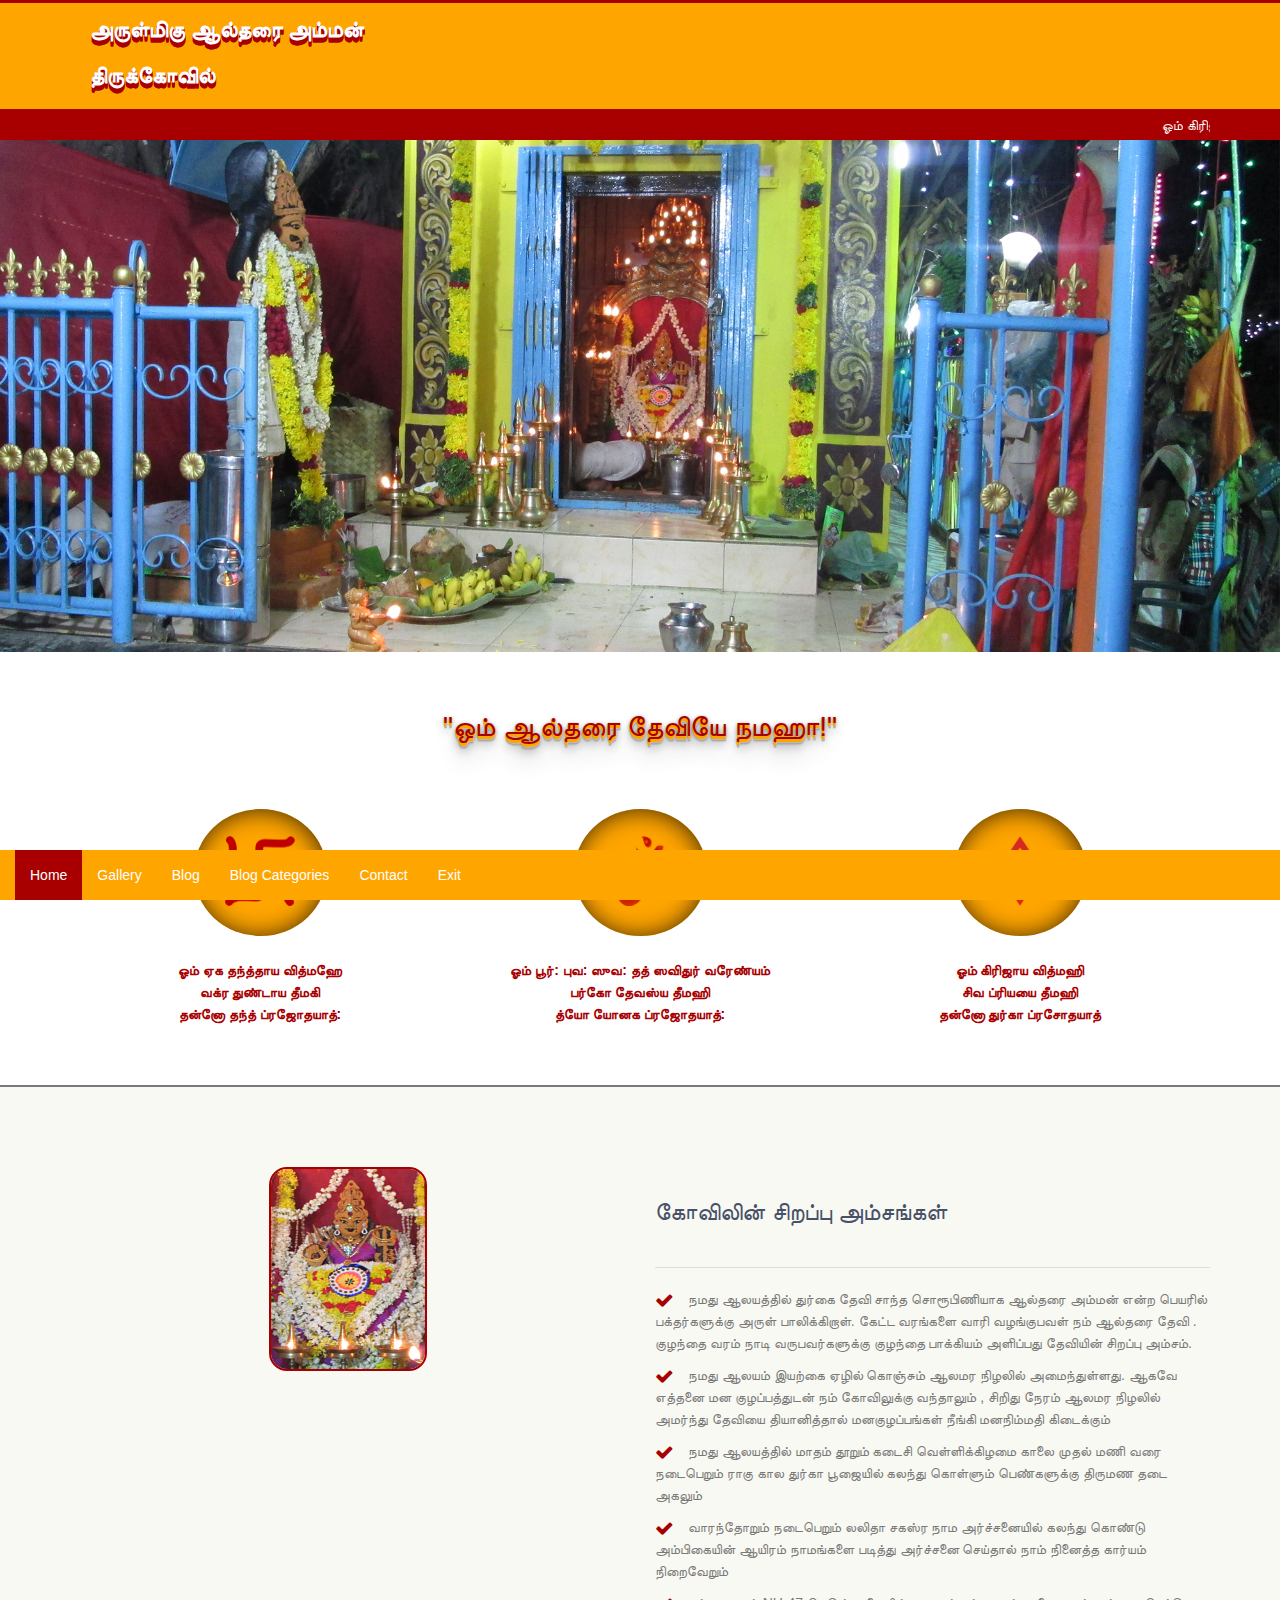
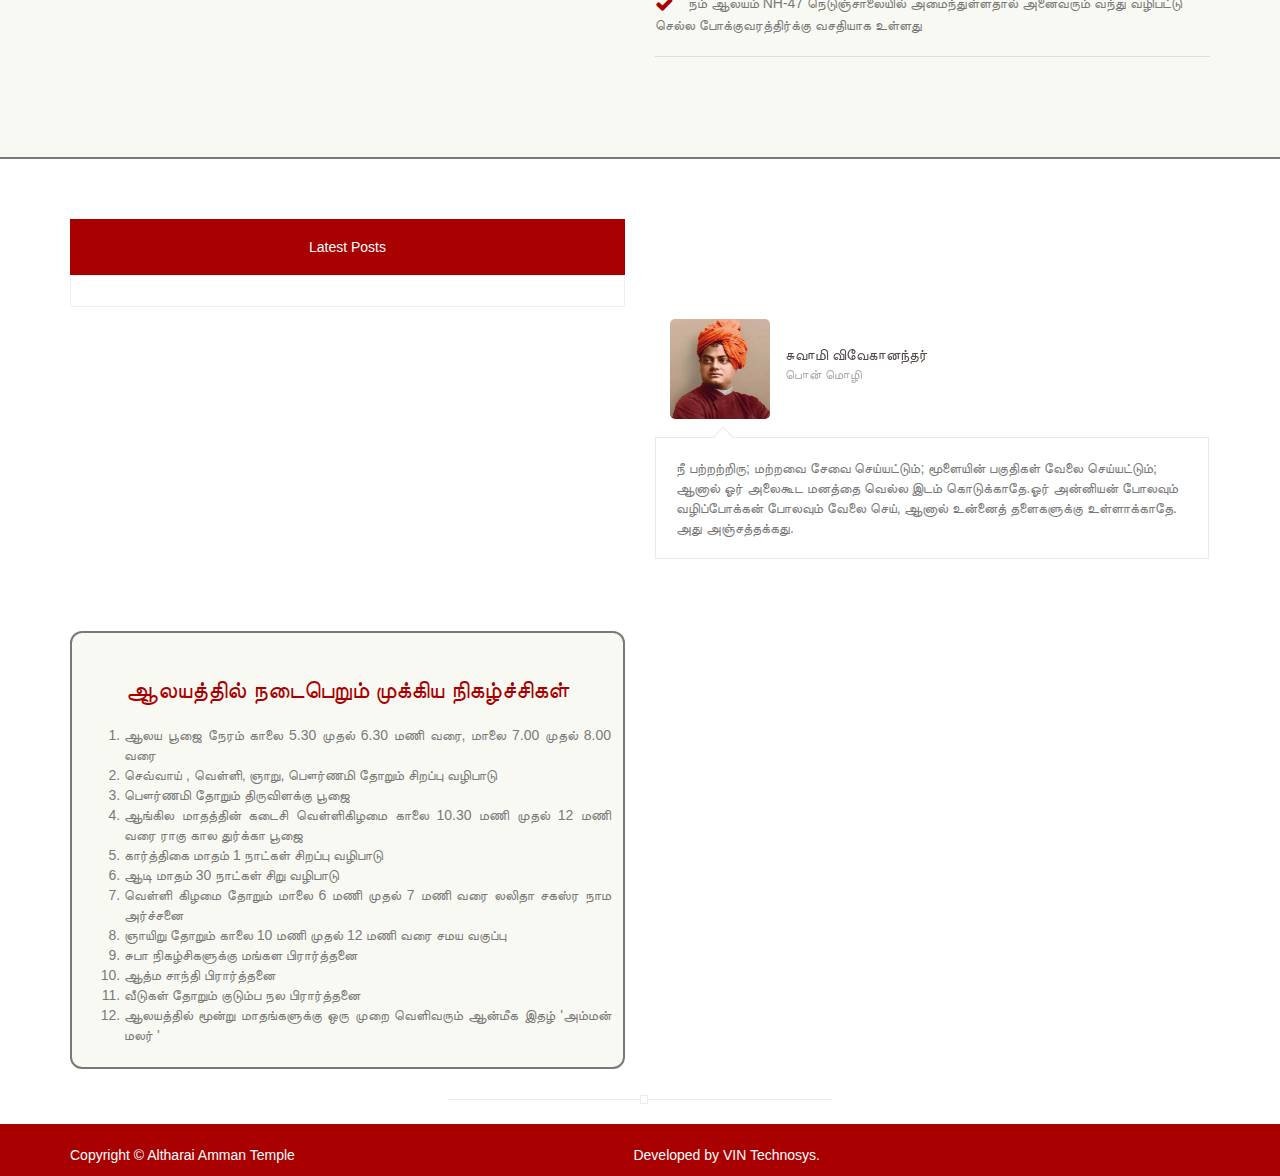
==== commit ff842683: "H a ha ah" ====
--- a/www/index.html
+++ b/www/index.html
@@ -78,9 +78,13 @@
             background-color: #A80000 !important;
         }
 
-        toggle:focus {
+        .toggle:focus {
             background-color: #A80000 !important;
         }
+        body {
+              overflow-x: hidden !important;
+        }
+
     </style>
   </head>
 
